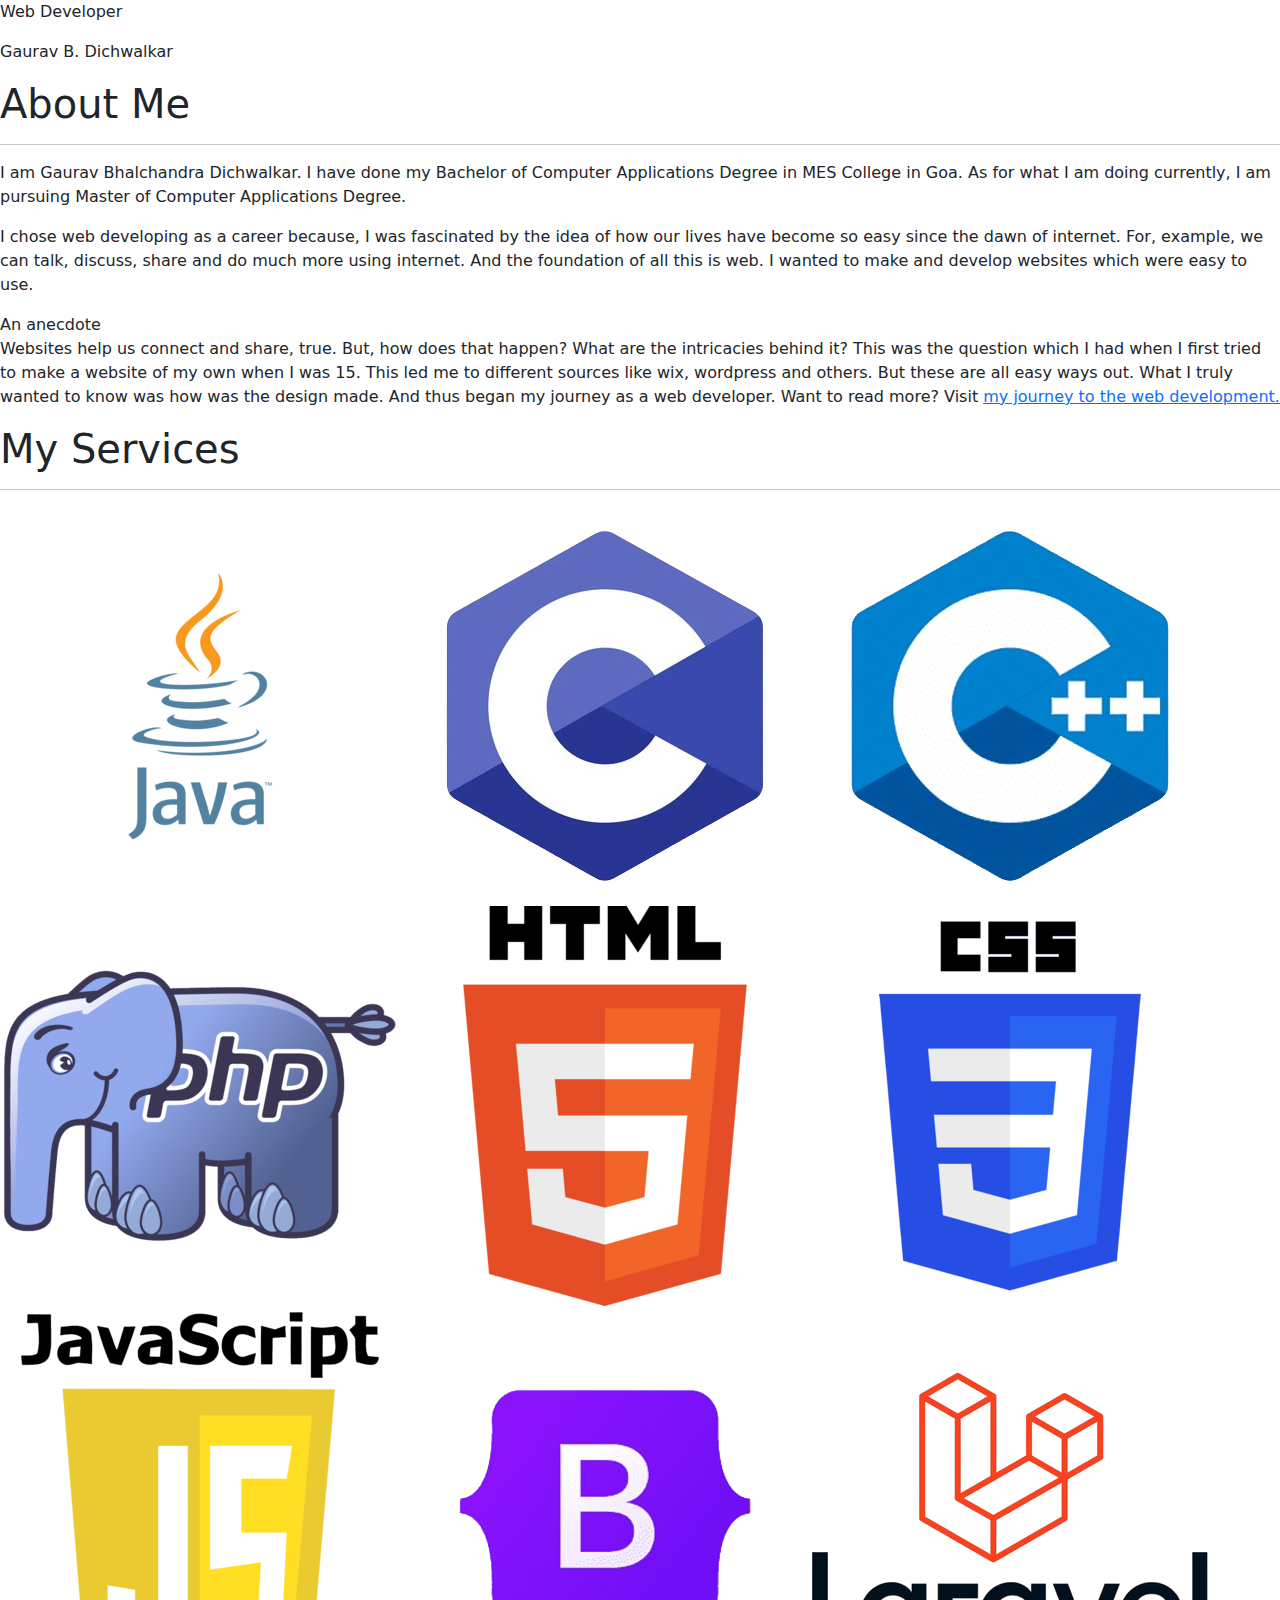
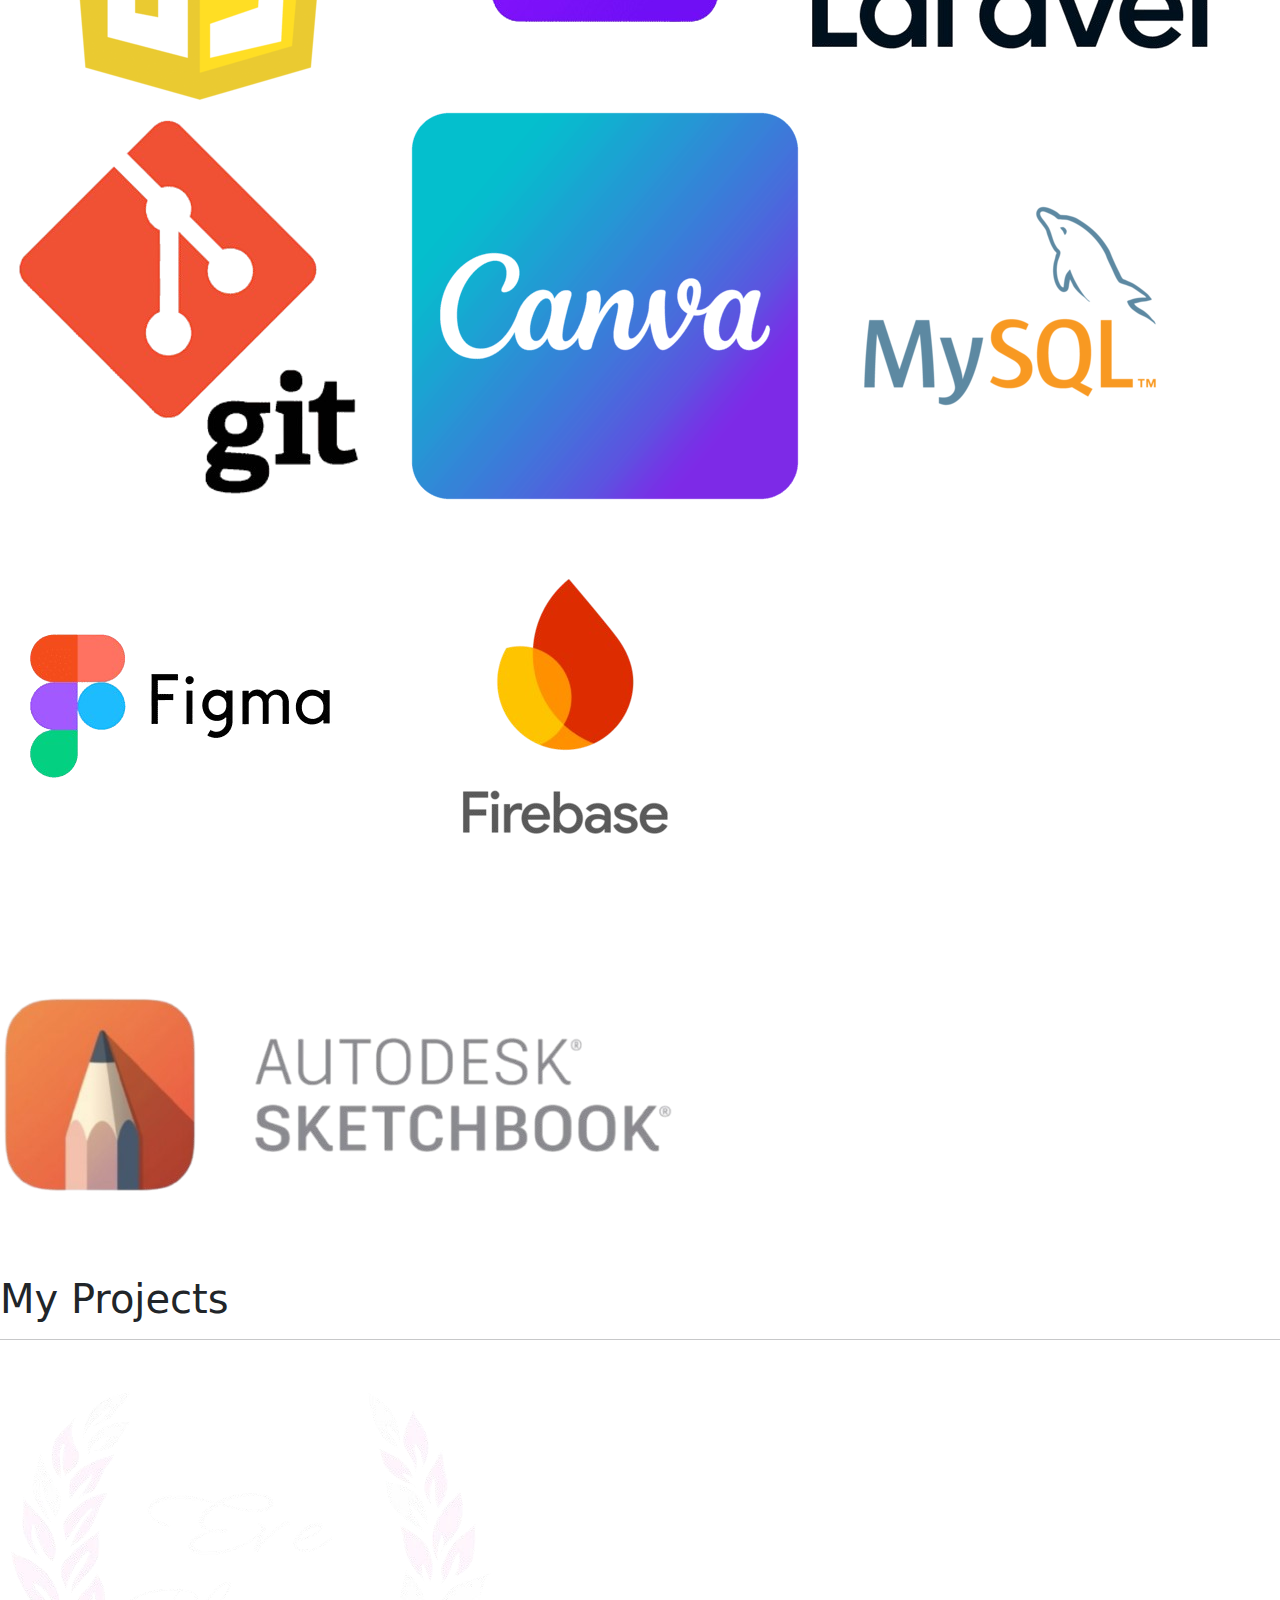
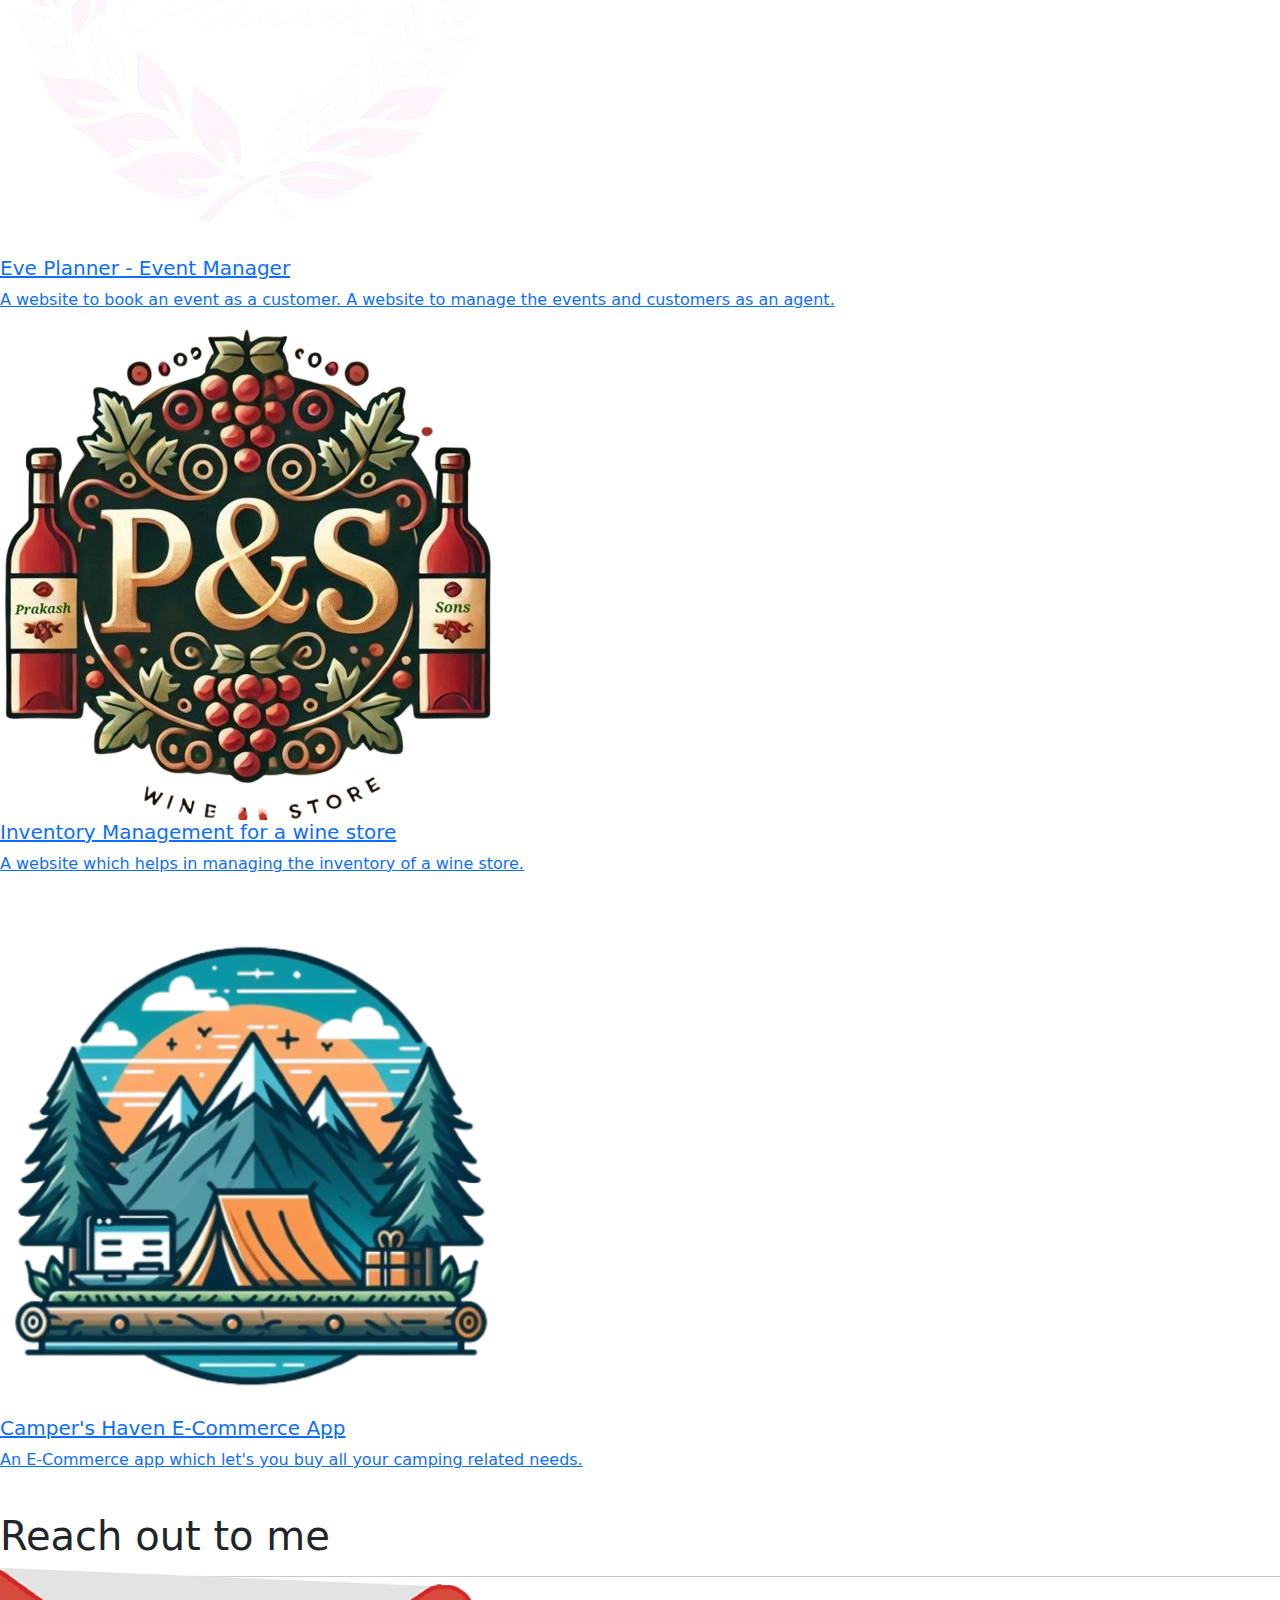
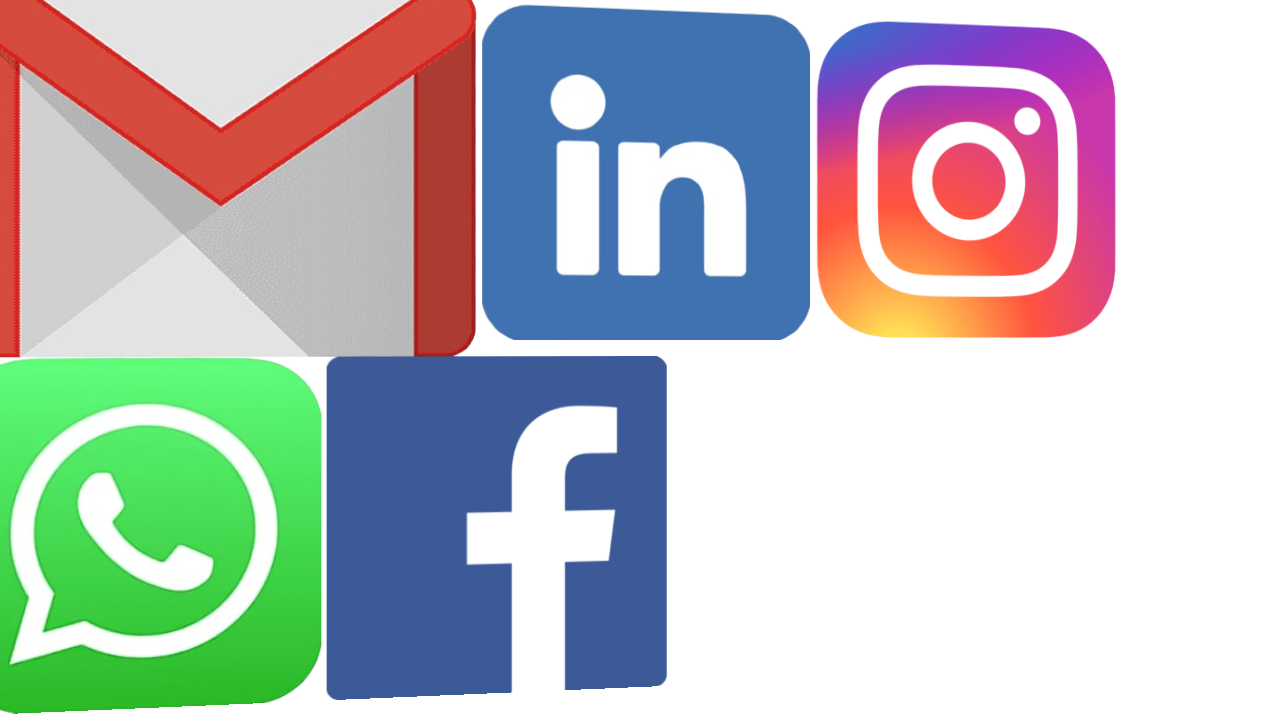
==== index.html @ aee7ed8e "Add files via upload" ====
<!DOCTYPE html>
<html lang="en">
<head>
    <meta charset="UTF-8">
    <meta name="viewport" content="width=device-width, initial-scale=1.0">
    <title>My Portfolio</title>
    <link rel="stylesheet" href="css/style">
    <link rel="stylesheet" href="css/media_query_laptop.css">
    <link rel="stylesheet" href="css/scrollBar.css">
    <link href="https://cdn.jsdelivr.net/npm/bootstrap@5.3.3/dist/css/bootstrap.min.css" rel="stylesheet" integrity="sha384-QWTKZyjpPEjISv5WaRU9OFeRpok6YctnYmDr5pNlyT2bRjXh0JMhjY6hW+ALEwIH" crossorigin="anonymous">
  
</head>
<body>
    <div class="scrollableContainer">
        <div class="MainContainer">
            <div class="backFilter">
            <div class="centeringDiv">
                <div class="backgroundImageDiv">
                    <div class="backFilter">
                        <div class="innerBannerContainer ">
                            <div class="introDiv">
                                <p class="name">Web Developer</p>
                                <p class="intro">Gaurav B. Dichwalkar</p>
                            </div>
                       </div>
                    </div>
                </div>
            </div>
        </div>
            
        </div>
    
        <div class="Content">

            <div class="IntroPage">
                <div class="myIntro">
                    <h1 class="titleIntro">
                        About Me
                    </h1>
                    <hr class="hrClass">
                </div>
    
                <div class="introContent">
                    <div class="textContent">
                        <p>
                            I am Gaurav Bhalchandra Dichwalkar. I have done my Bachelor of Computer Applications Degree in MES College in Goa.
                            As for what I am doing currently, I am pursuing Master of Computer Applications Degree.
                        </p>
        
                        <p>
                            I chose web developing as a career because, I was fascinated by the idea of how our lives have become so easy since the dawn of internet.
                            For, example, we can talk, discuss, share and do much more using internet. And the foundation of all this is web.
                            I wanted to make and develop websites which were easy to use.
                        </p>

                        

                        <p class="anecdoteContent">
                            <span class="anecdoteTitle">An anecdote</span><br>
                            Websites help us connect and share, true. But, how does that happen? What are the intricacies behind it? This was the question which I had when
                            I first tried to make a website of my own when I was 15. This led me to different sources like wix, wordpress and others.
                            But these are all easy ways out. What I truly wanted to know was how was the design made. And thus began my journey as a web developer.
                            Want to read more? Visit <a href="html/outOfOrder.html" class="linkClass">my journey to the web development.</a>
                        </p>
                    </div>
                </div>
            </div>


            
        </div>

        <div class="servicesDiv">
            <h1 class="serviceTitle">My Services</h1>
            <hr class="hrClass2">
            <div class="centeringDiv2">
                <div class="serviceTableDiv">
                    <div class="serviceGrid">
                        <img class="serviceLogo java" src="assets/javaLogo.png" alt="Java">
                        <img class="serviceLogo" src="assets/cLogo.png" alt="C">
                        <img class="serviceLogo" src="assets/cppLogo.png" alt="C++">
                        <img class="serviceLogo" src="assets/phpLogo.png" alt="PHP">
                        <img class="serviceLogo" src="assets/htmlLogo.png" alt="HTML">
                        <img class="serviceLogo" src="assets/cssLogo.png" alt="CSS">
                        <img class="serviceLogo" src="assets/jsLogo.png" alt="JavaScript">
                        <img class="serviceLogo" src="assets/bootstrapLogo.png" alt="Bootstrap">
                        <img class="serviceLogo" src="assets/laravelLogo.png" alt="Laravel">
                        <img class="serviceLogo" src="assets/GitLogo.png" alt="Git">
                        <img class="serviceLogo" src="assets/canvaLogo.png" alt="Canva">
                        <img class="serviceLogo mysql" src="assets/mysqlLogo.png" alt="MySQL">
                        <img class="serviceLogo figma" src="assets/figmaLogo.png" alt="Figma">
                        <img class="serviceLogo fireBase" src="assets/firebaseLogo.png" alt="Firebase">
                        <img class="serviceLogo sketchBook" src="assets/sketchBookLogo.png" alt="Sketchbook">
                    </div>
                    
                </div>
            </div>
        </div>

        <div class="projectCardsDiv">
            <h1 class="titleIntro">My Projects</h1>
            <hr class="hrClass3">

            <div class="centeringDiv2">
                <div class="projectCardContainer">
                    <div class="projectCardInnerContainer">
                        <div class="outerCardDiv outerCardDiv1" id="outerCardDiv1">
                            <div class="linkDiv card1">
                                <a href="html/outOfOrder.html">
                                    <div class="ProjectCard">
                                        <div class="innerProjectCard">
                                            <div class="cardImgDiv">
                                                <img src="assets/evePlannerLogo.png" class="card_img" alt="Event Manager Logo">
                    
                                            </div>
                                            <div class="cardBody">
                                                <h5 class="card_title">Eve Planner - Event Manager</h5>
                                                <p class="card_text">A website to book an event as a customer. A website to manage the events and customers as an agent.</p>
                                               
                                            </div>
                                        </div>
                                    </div>
                                </a>
                            </div>
                        </div>
    
                        <div class="outerCardDiv outerCardDiv2" id="outerCardDiv2">
                            <div class="linkDiv card2">
                                <a href="html/outOfOrder.html">
                                    <div class="ProjectCard">
                                        <div class="cardImgDiv">
                                            <img src="assets/logo3.png" class="card_img" alt="Wine Store Logo">
                                        </div>
                                        <div class="cardBody">
                                        <h5 class="card_title">Inventory Management for a wine store</h5>
                                        <p class="card_text">A website which helps in managing the inventory of a wine store.</p><br>
                                  
                                        </div>
                                    </div>
                                </a>
                            </div>
                        </div>
    
                        <div class="outerCardDiv outerCardDiv3" id="outerCardDiv3">
                            <div class="linkDiv card3">
                                <a href="html/outOfOrder.html">
                                    <div class="ProjectCard">
                                        <div class="cardImgDiv">
                                            <img src="assets/logo.png" class="card_img" alt="Camper's Haven Logo">
                                        </div>
                                        <div class="cardBody">
                                        <h5 class="card_title">Camper's Haven E-Commerce App</h5>
                                        <p class="card_text">An E-Commerce app which let's you buy all your camping related needs.</p><br>
                                       
                                        </div>
                                    </div>
                                </a>
                            </div>
                        </div>
    
                        
                    </div>
                    
                </div> 
            </div>
        </div>

        <div class="footerDiv">
            <div class="contactMe">
                <h1 class="serviceTitle">Reach out to me</h1>
            </div>
            <hr class="hrClass4">

            <div class="contactContainer">
                
            <div class="backgroundContactDiv">
                <div class="contactInfo">
                    <div class="slider">
                        <span style="--i:1; width: 250px;"><a href="mailto:dichwalkargaurav@gmail.com" target="_blank"><img src="assets/emailLogo.png" alt=""></a></span>
                        <span style="--i:2;"><a href="https://www.linkedin.com/in/gaurav-dichwalkar26/" target="_blank"><img src="assets/linkedInLogo.png" alt=""></a></span>
                        <span style="--i:3;"><a href="https://www.instagram.com/skygazer_26/profilecard/?igsh=MTBxNW02aGxjenV4MQ==" target="_blank"><img src="assets/instaLogo.png" alt=""></a></span>
                        <span style="--i:4;"><a href="https://wa.me/919307034697" target="_blank"><img src="assets/whatsappLogo.png" alt=""></a></span>
                        <span style="--i:5;"><a href="https://www.facebook.com/share/15va1WbKdo/" target="_blank"><img style="border-radius: 10px;" src="assets/faceBookLogo.png" alt=""></a></span>
                    </div>
                </div>
            </div>
            </div>

        </div>
    </div>
    
</body>
</html>

<script src="js/scroll.js"></script>
<script src="js/animation_trigger.js"></script>
<script src="https://cdn.jsdelivr.net/npm/bootstrap@5.3.3/dist/js/bootstrap.bundle.min.js" integrity="sha384-YvpcrYf0tY3lHB60NNkmXc5s9fDVZLESaAA55NDzOxhy9GkcIdslK1eN7N6jIeHz" crossorigin="anonymous"></script>
<script src="js/rotation.js"></script>
---- css/media_query_laptop.css ----
@media only screen
and (min-width: 1370px)
and (max-width: 1605px)
{ 
    body{
        margin: 0px;
        overflow-x: hidden;
        background-color: rgb(0, 0, 0);
    }

    .scrollableContainer{
        overflow-y: visible;
    }
    
    .MainContainer{
        position: sticky;
        background-image: url('../assets/portfolio_image.jpg');
        background-repeat: no-repeat;
        background-size: 100%;
        width: 100vw;
        height: 100vh;
       overflow: hidden;
       top: 0;
       z-index: 1;
       opacity: 1;
       transition: opacity 0.3s ease-out;
    }

    @keyframes zoomIn {
        from{
            opacity: 0;
        }
        to{
            opacity: 1;
        }
        
    }
    
    .centeringDiv{
        width: 100vw;
        height: 100vh;
        display: flex;
        justify-content: center;
        backdrop-filter: blur(10px);
    }
    
    .backgroundImageDiv{
        background-image: url('../assets/hd_portfolio_image.jpg');
        height: 100%;
        width: 90%;
        background-repeat: no-repeat;
        background-size: 90%;
        animation: zoomIn 0.5s forwards ease-in-out;
        background-position: center;
    }
    
    .innerBannerContainer{
        display: flex;
        float: right;
        margin-right: 18rem;
        margin-top: 3rem;
    }
    
    .introDiv{
        margin-top: 8rem;
    }
    
    /* .backFilter{
        background: linear-gradient(to right, rgba(0, 0, 0, 0), rgba(0, 0, 0, 0.404), rgba(0, 0, 0, 0.233));
        width: 100vw;
        height: 100vh;
    }
     */
    
    .name{
        font-family: Cambria, Cochin, Georgia, Times, 'Times New Roman', serif;
        font-size: 5em;
        font-weight: bold;
        color: rgb(48, 6, 61);
        margin-bottom: 0rem;
        text-align: left;
        opacity: 0;
        animation: slideLeft forwards 0.8s;
        animation-delay: 0.5s;
        text-shadow: 
        0 0 5px rgb(235, 233, 235), 
        0 0 10px rgb(255, 255, 255), 
        0 0 20px rgb(247, 229, 247), 
        0 0 30px rgb(0, 0, 0), 
        0 0 40px rgb(255, 255, 247), 
        0 0 50px rgb(255, 255, 255), 
        0 0 75px rgb(255, 255, 255);
    }
    .intro{
        font-family: Cambria, Cochin, Georgia, Times, 'Times New Roman', serif;
        font-size: 2em;
        font-weight: bold;
        color: rgb(11, 22, 88);
        margin-top: 0rem;
        text-align: left;
        margin-left: 0.5rem;
        animation: slideRight forwards 0.8s;
        animation-delay: 1s;
        opacity: 0;
        text-shadow: 
        0 0 5px rgb(235, 233, 235), 
        0 0 10px rgb(255, 255, 255), 
        0 0 20px rgb(247, 229, 247), 
        0 0 30px rgb(0, 0, 0), 
        0 0 40px rgb(255, 255, 247), 
        0 0 50px rgb(255, 255, 255), 
        0 0 75px rgb(255, 255, 255);
    }
    
    @keyframes slideLeft {
        from{
            transform: translateX(-100%);
            opacity: 0;
        }
        to{
            transform: translateX(0%);
            opacity: 1;
        }
    }
    
    @keyframes slideRight {
        from{
            transform: translateX(100%);
            opacity: 0;
        }
        to{
            transform: translateX(0%);
            opacity: 1;
        }
    }


    .Content{
        position: sticky;
        top: 0; /* Ensures it sticks when scrolling */
        z-index: 2; /* This will ensure Content stays on top of MainContainer */
        background-color: black;
        color: rgb(255, 255, 255);
        height: max-content;
        margin-bottom: 0rem;
        padding: 0rem;
        overflow: hidden;
    }

    .IntroPage{
        background-color: black;
        height: 100vh;

    }

    .myIntro{
        margin-top: 2rem;

    }

    .titleIntro {
        text-align: center;
        opacity: 0; /* Invisible initially */
        transition: opacity 1s ease-in; /* Optional for smooth change before animation */
        margin-bottom: 0;
        font-size: 4em;
        font-family: 'Times New Roman', Times, serif;
    }

    
    .titleIntro.animate {
        animation: fadeIn forwards 1s ease-in-out; /* Start animation when class is added */
        text-shadow: 
        0 0 5px rgba(235, 233, 235, 0.452), 
        0 0 10px rgba(255, 255, 255, 0.329), 
        0 0 20px rgba(247, 229, 247, 0.466), 
        0 0 30px rgb(0, 0, 0), 
        0 0 40px rgba(255, 255, 247, 0.363), 
        0 0 50px rgba(255, 255, 255, 0.514), 
        0 0 75px rgba(255, 255, 255, 0.192);
    }
    
    @keyframes fadeIn {
        from {
            opacity: 0;
        }
        to {
            opacity: 1;
        }
    }
    
    .hrClass{
        margin: 0 auto;
        width: 0rem;
        opacity: 0;
        height: 2px;
        border: none;
        background-color: rgb(255, 255, 255);
    }



    .hrClass.extendHr{
        animation: extendHr 0.8s forwards ease-in-out;
        box-shadow: 0px 1px 15px 2px white;
    }


    @keyframes extendHr {
        from {
            width: 0rem;
            opacity: 0;
        }
        to{
            width: 18rem;
            opacity: 1;
        }
    }


    .introContent{
        display: flex;
        justify-content: center;
      
    
    }

    .textContent{
        width: 70vw;
       
        /* border: 1px solid wheat; */
        padding: 2rem;
        border-radius: 2rem;
        margin-top: 2rem;
        opacity: 0; /* Initially hidden */
        height: 100%;
   
        overflow: hidden; /* Prevent overflow */
    }

    .textContent.fadeInText{
        animation: appearFromMiddle 1s forwards ease-in-out; /* Animation setup */
    }

    /* Keyframes for the appear effect */
    @keyframes appearFromMiddle {
        from {
            opacity: 0;
           
        }
        to {
            opacity: 1;
           
        }
    }

    .textContent p{
        font-size: 1.3em;
    }

    .anecdoteTitle{
        font-size: 2em;
    }

    .linkClass{
        color: rgb(164, 173, 255);
    }

    .servicesDiv{
        position: sticky;
        top: 0; /* Ensures it sticks when scrolling */
        z-index: 3; /* Higher than Content */
        background-color: rgb(0, 0, 0); /* For visibility */
        margin-top: 10rem;
        height: 100vh;
        padding-top: 1rem;
  
    }



    .serviceTitle{
        text-align: center;
        font-family: 'Times New Roman', Times, serif;
        font-weight: bold;
        font-size: 3.8em;
        color: rgb(255, 255, 255);
        opacity: 0; /* Invisible initially */
        transition: opacity 1s ease-in; /* Optional for smooth change before animation */
    }
    
    .serviceTitle.animateServiceTitle {
        animation: fadeIn forwards 1s ease-in-out; /* Start animation when class is added */
    }

    .hrClass2{
        margin: 0 auto;
        width: 0rem;
        opacity: 0;
        height: 2px;
        border: none;
        background-color: black;
    }
    @keyframes extendHr2 {
        from {
            width: 0rem;
            opacity: 0;
        }
        to{
            width: 20rem;
            opacity: 1;
        }
    }

    .hrClass2.extendHr2{
        animation: extendHr2 0.8s forwards ease-in-out;
        box-shadow: 0px 1px 15px 2px rgb(0, 0, 0);
    }


    .serviceLogo{
        width: 8vw;
        transform: scale(1);
        transition: transform 0.3s;
    }

    .sketchBook{
        width: 15vw;
    }
    

    .serviceLogo:hover{
        transform: scale(1.2);
        transition: transform 0.3s;
    }

    .serviceTableDiv{
        display: flex;
        justify-content: center;
        margin-top: 1rem;
        height: max-content;
        width: max-content;
        position: relative;
        opacity: 0;
    }

    .serviceTableDiv.appearServiceTableDiv{
        animation: fadeIn 1s forwards ease-in-out;
        animation-delay: 0.5s;
    }

    .serviceTableDiv::after, .serviceTableDiv::before{
        content: '';
        position: absolute;
        top: 50%;
        left: 50%;
        height: 102%;
        width: 101.5%;
        z-index: -1;
        translate: -50% -50%;
        background-image: conic-gradient(from var(--angle), #001aff, #ff0000, #001aff);
        border-radius: 1rem;
        animation: spin 3s linear infinite;
    }

    .serviceTableDiv::before{
        filter: blur(2rem);
        opacity: 0.8;
    }

    .serviceGrid {
        display: grid;
        grid-template-columns: repeat(4, minmax(100px, 1fr)); /* Responsive grid layout */
        gap: 20px; /* Space between grid items */
        justify-items: center; /* Center items horizontally */
        align-items: center; /* Center items vertically */
        padding: 20px; /* Add padding around the grid */
        background-color: rgb(221, 221, 221); /* Optional background for the grid */
        border-radius: 10px; /* Optional border radius */
        height: 70vh;
        opacity: 0;
        overflow-y: scroll;
    }

    .serviceGrid.animateServiceTitle {
        animation: fadeIn forwards 1s ease-in-out; /* Start animation when class is added */
    }


    .projectCardsDiv{
        position: sticky;
        top: 0; /* Ensures it sticks when scrolling */
        z-index: 3; 
        background-color: rgb(0, 0, 0); /* For visibility */
        margin-top: 10rem;
        height: 100vh;
        padding-top: 1rem;
        color: white;
    }




    .projectCardContainer{
        display: flex;
        justify-content: center;
        margin-top: 2rem;
        opacity: 0;
        width: max-content;
        height: max-content;
        position: relative;
    }

    .centeringDiv2{
        display: flex;
        justify-content: center;
    }

    
    .projectCardContainer::after, .projectCardContainer::before{
        content: '';
        position: absolute;
        top: 50%;
        left: 50%;
        height: 101.5%;
        width: 101%;
        z-index: -1;
        translate: -50% -50%;
        background-image: conic-gradient(from var(--angle), #1628c7, #b91010, #1628c7);
        border-radius: 1rem;
        animation: spin 3s linear infinite;
    }

    .projectCardContainer::before{
        filter: blur(2rem);
        opacity: 0.8;
    }

    .projectCardContainer.animateProjectCardContainer{
        animation: fadeIn forwards 1s ease-in-out; /* Start animation when class is added */
    }

    .ProjectCard {
        margin-top: 0rem;
        background: linear-gradient(to bottom, #646264, #090947);
        color: rgb(255, 255, 255);
        text-align: left;
        padding: 1rem;
        border-radius: 1rem;
        height: 50vh;
        overflow-y: auto;
        overflow-x: hidden;
        transition: transform 0.3s;
        width: 18rem;  
    }

    .ProjectCard:hover{
        transform: scale(1.05);
        /* box-shadow: 0px 0px 25px 2px rgb(179, 138, 233); */
        background: linear-gradient(to bottom, #9b5e9b, #19197e);
        transition: transform 0.3s;
    }

    .card1{
        opacity: 0;
        transform: translateX(105%);
        z-index: 1;
    }

    .card1.animateProjectCard1{
        animation: slideLeft forwards 0.5s ease-in-out 1s;
        transition: opacity 0.5s;
    }

    .card2{
        transform: scale(1);
        z-index: 2;
    }

    .card2.animateProjectCard2{
        animation: cardPopUp forwards 1.2s ease-in-out 0.8s;
        transition: opacity 0.5s;
    }

    .card3{
        opacity: 0;
        transform: translateX(-105%);
        z-index: 1;
    }

    .card3.animateProjectCard3{
        animation: slideRight forwards 0.5s ease-in-out 1.3s;
        transition: opacity 0.5s;
    }

    @keyframes slideLeft {
        from{
            transform: translateX(105%);
            opacity: 0;
            transition: opacity 0.5s;
        }
        to{
            transform: translateX(0%);
            opacity: 1;
            transition: opacity 0.5s;
        }
    }

    @keyframes cardPopUp {
        0%,100%{
            transform: scale(1);
            transition: transform 0.5s;
        }
        30%,50%,80%{
            transform: scale(1.05);
            transition: transform 0.5s;
            box-shadow: 0px 0px 25px 2px black;

        }
    }

    @keyframes slideRight {
        from{
            transform: translateX(-105%);
            opacity: 0;
            transition: opacity 0.5s;
        }
        to{
            transform: translateX(0%);
            opacity: 1;
            transition: opacity 0.5s;
        }
    }



    .cardImgDiv{
        display: flex;
        justify-content: center;
    }
    .card_img{
        width: 8vw;
    }

    .cardBody{
        margin-top: 1rem;
    }

    .card_title{
        font-weight: bold;
        font-family: Arial, Helvetica, sans-serif;
    }

    .projectCardInnerContainer{
        display: grid;
        grid-template-columns: repeat(3, minmax(100px, 1fr)); /* Responsive grid layout */
        gap: 20px; /* Space between grid items */
        justify-items: center; /* Center items horizontally */
        padding: 20px; /* Add padding around the grid */
        background-color: #5a5a5a; /* Optional background for the grid */
        border-radius: 10px; /* Optional border radius */
        height: 70vh;
        overflow-y: auto;
        overflow-x: hidden;

    }



    

    .linkDiv{
        height: max-content;
        background-color: transparent;
        border-radius: 1.5rem;
    }

    .outerCardDiv{
        height: 54vh;
        width: 19.5rem;
        /* background-color: red; */
        border-radius: 1rem;
        position: relative;
        display: flex;
        justify-content: center;
        align-items: center;
        
    }

    @property --angle{
        syntax: "<angle>";
        initial-value: 0deg;
        inherits: false;
    }

    @keyframes spin {
        from{
            --angle: 0deg;
        }
        to{
            --angle: 360deg;
        }
    }

    .outerCardDiv:hover::after, .outerCardDiv:hover::before{
        content: '';
        position: absolute;
        /* background: red; */
        background-image: conic-gradient(from var(--angle), rgb(115, 25, 250), rgb(255, 51, 180), rgb(255, 126, 41), rgb(115, 25, 250));
        height: 100%;
        width: 100%;
        top: 50%;
        left: 50%;
        translate: -50% -50%;
        /* z-index: -1; */
        border-radius: 1rem;
        transition: 0.3s;
        animation: spin 3s linear infinite;
    }

    .outerCardDiv:hover::before{
        filter: blur(2rem);
        opacity: 0.5;
    }

    .outerCardDiv1{
        opacity: 0;
        transform: translateX(105%);
    }
    .outerCardDiv2{
        opacity: 0;
    }
    .outerCardDiv3{
        opacity: 0;
        transform: translateX(-105%);
    }

    .outerCardDiv1.animateOuterCard1{
        animation: slideLeft forwards 0.5s ease-in-out 1s;
        transition: opacity 0.5s;
    }

    .outerCardDiv2.animateOuterCard2{
        animation: fadeIn forwards 1.2s ease-in-out 0.8s;
        transition: opacity 0.5s;
    }

    .outerCardDiv3.animateOuterCard3{
        animation: slideRight 0.5s forwards ease-in-out 1.3s;
        transition: opacity 0.5s;
    }

 

    .linkDiv a{
        /* display: block; */
        text-decoration: none;
        color: black;
    }

    .hrClass3{
        margin: 0 auto;
        width: 0rem;
        opacity: 0;
        height: 2px;
        border: none;
        background-color: rgb(255, 255, 255);
    }
    @keyframes extendHr3 {
        from {
            width: 0rem;
            opacity: 0;
        }
        to{
            width: 20rem;
            opacity: 1;
        }
    }

    .hrClass3.extendHr3{
        animation: extendHr3 0.8s forwards ease-in-out;
        box-shadow: 0px 1px 15px 2px rgb(255, 255, 255);
    }

    .footerDiv{
        position: sticky;
        top: 0; /* Ensures it sticks when scrolling */
        z-index: 4; /* Higher than Content */
        background-color: rgb(0, 0, 0); /* For visibility */
        margin-top: 10rem;
        height: 100vh;
        padding-top: 1rem;
        color: rgb(255, 255, 255);
    }

    .hrClass4{
        margin: 0 auto;
        width: 0rem;
        opacity: 1;
        height: 2px;
        border: none;
        background-color: rgb(0, 0, 0);
    }
    @keyframes extendHr4 {
        from {
            width: 0rem;
            opacity: 0;
        }
        to{
            width: 28rem;
            opacity: 1;
        }
    }

    .hrClass4.extendHr4{
        animation: extendHr4 0.8s forwards ease-in-out;
        box-shadow: 0px 1px 15px 2px rgb(0, 0, 0);
    }

    .contactContainer{
        width: 100vw;
        display: flex;
        justify-content: center;
        margin-top: 1rem;
        height: max-content;
        align-items: center;
    }

    .backgroundContactDiv{
        background-color: rgb(39, 39, 39);
        width: 70vw;
        display: flex;
        justify-content: center;
        border-radius: 1rem;
        position: relative;
    }

    .backgroundContactDiv::after, .backgroundContactDiv::before{
        content: '';
        position: absolute;
        top: 50%;
        left: 50%;
        height: 101.5%;
        width: 101%;
        translate: -50% -50%;
        z-index: -1;
        background-image: conic-gradient(from var(--angle), #78b7fa, #796767, #78b7fa);
        border-radius: 1rem;
        animation: spin 3s linear infinite;
    }

    .backgroundContactDiv::before{
        filter: blur(2rem);
        opacity: 0.8;
    }

    .contactInfo {
        display: flex;
        justify-content: center;
        align-items: center;
        height: 80vh;
        overflow: hidden;
        width: 65%;
    }
    
    .slider {
        position: relative;
        width: 200px;
        height: 200px;
        transform-style: preserve-3d;
        transition: transform 0.1s linear; /* Smooth transition */
    }
    
    .slider span {
        position: absolute;
        top: 0;
        left: 0;
        width: 100%;
        height: 100%;
        transform-origin: center;
        transform-style: preserve-3d;
        transform: rotateY(calc(var(--i)*70deg)) translateZ(300px);
    }
    
    .slider span img {
        position: absolute;
        top: 0;
        left: 0;
        width: 100%;
        height: 100%;
        object-fit: cover;
        transition: transform 0.5s;
      
    }
    
    .slider span:hover img {
        transform: translateY(-10%);
    }
    

 }
---- css/scrollBar.css ----
/* Width and height of the scrollbar */
::-webkit-scrollbar {
    width: 12px;  /* Vertical scrollbar width */
    height: 10px; /* Horizontal scrollbar height */
}

/* Track (background of the scrollbar) */
::-webkit-scrollbar-track {
    background: rgb(61, 48, 48);  /* Match your div's background */
    border-radius: 0px;
}

/* Handle (the draggable part) */
::-webkit-scrollbar-thumb {
    border: none;
    background: linear-gradient(to bottom, #15c9e9, rgb(190, 19, 19), #15c9e9);
    box-shadow: 0px 0px 10px 10px #15c9e9;
    border-radius: 0px;
}

/* Handle on hover */
::-webkit-scrollbar-thumb:hover {
    background: linear-gradient(to bottom, #1aa3bb, rgb(190, 19, 19), #1aa3bb);
    box-shadow: 0px 0px 15px 15px #1aa3bb;
}
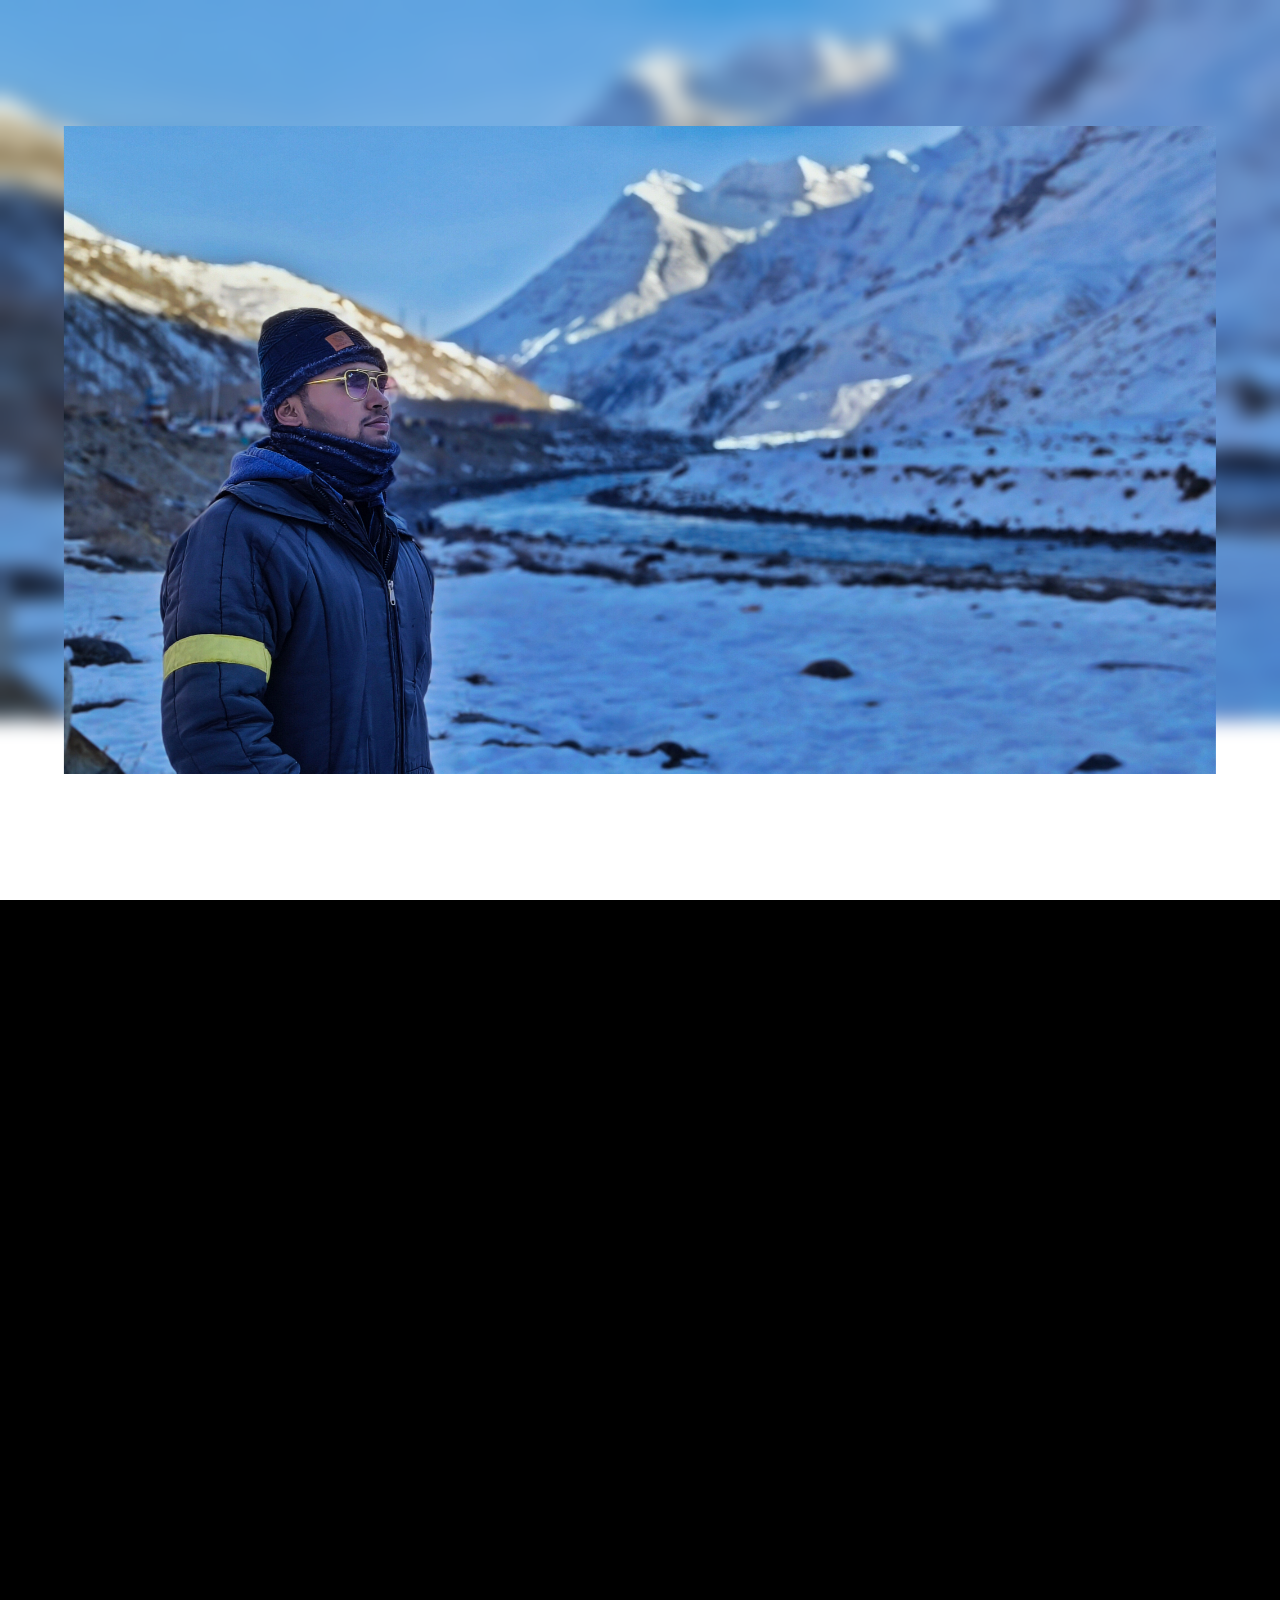
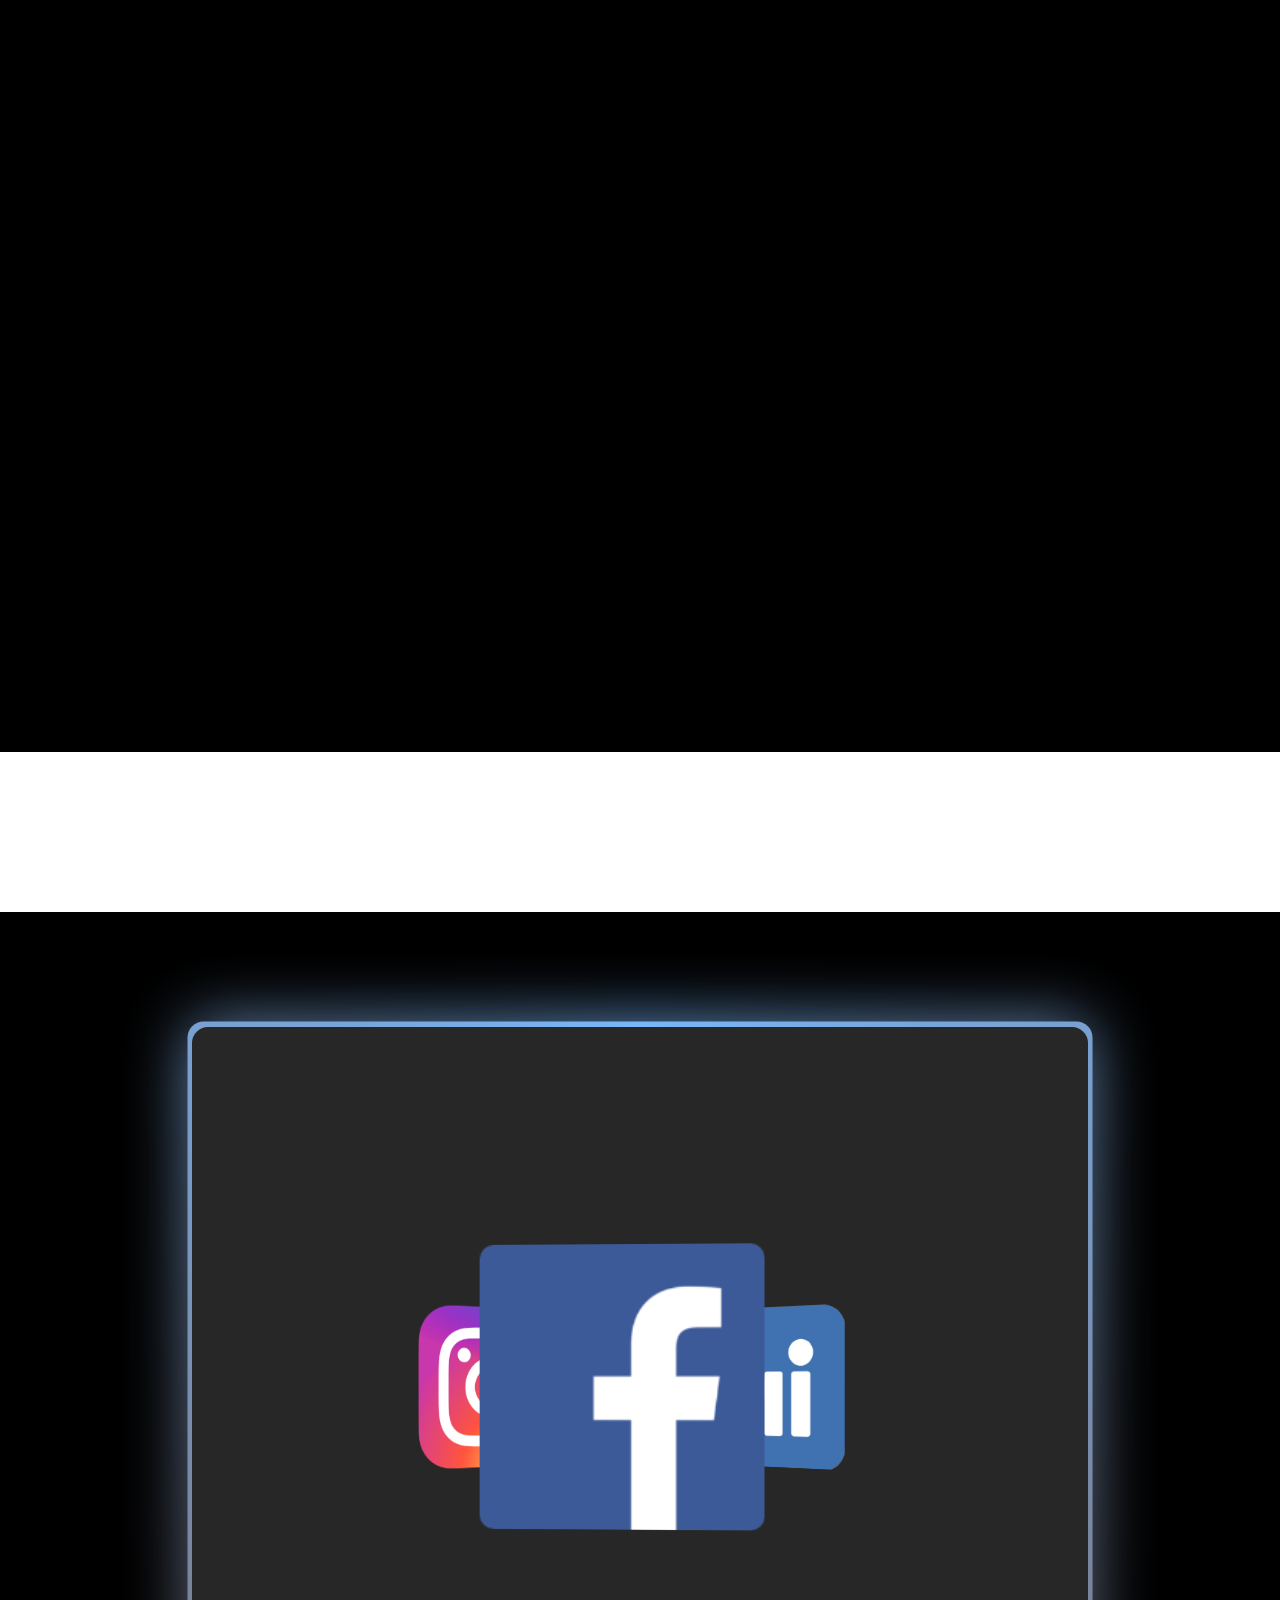
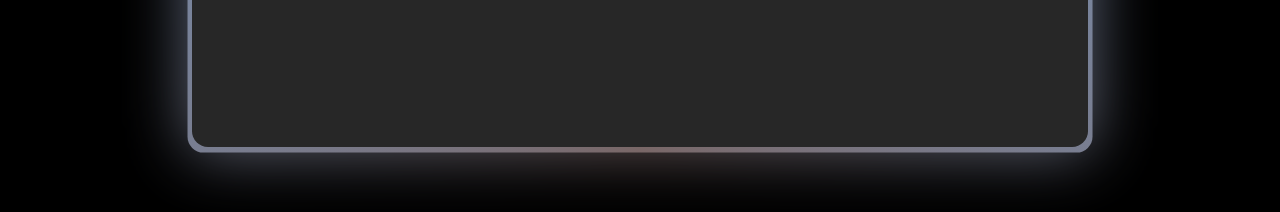
==== commit 8b2fed29: "Update index.html" ====
--- a/index.html
+++ b/index.html
@@ -4,7 +4,7 @@
     <meta charset="UTF-8">
     <meta name="viewport" content="width=device-width, initial-scale=1.0">
     <title>My Portfolio</title>
-    <link rel="stylesheet" href="css/style">
+    <link rel="stylesheet" href="css/style.css">
     <link rel="stylesheet" href="css/media_query_laptop.css">
     <link rel="stylesheet" href="css/scrollBar.css">
     <link href="https://cdn.jsdelivr.net/npm/bootstrap@5.3.3/dist/css/bootstrap.min.css" rel="stylesheet" integrity="sha384-QWTKZyjpPEjISv5WaRU9OFeRpok6YctnYmDr5pNlyT2bRjXh0JMhjY6hW+ALEwIH" crossorigin="anonymous">
@@ -60,7 +60,7 @@
                             Websites help us connect and share, true. But, how does that happen? What are the intricacies behind it? This was the question which I had when
                             I first tried to make a website of my own when I was 15. This led me to different sources like wix, wordpress and others.
                             But these are all easy ways out. What I truly wanted to know was how was the design made. And thus began my journey as a web developer.
-                            Want to read more? Visit <a href="html/outOfOrder.html" class="linkClass">my journey to the web development.</a>
+                            Want to read more? Visit <a href="outOfOrder.html" class="linkClass">my journey to the web development.</a>
                         </p>
                     </div>
                 </div>
@@ -106,7 +106,7 @@
                     <div class="projectCardInnerContainer">
                         <div class="outerCardDiv outerCardDiv1" id="outerCardDiv1">
                             <div class="linkDiv card1">
-                                <a href="html/outOfOrder.html">
+                                <a href="outOfOrder.html">
                                     <div class="ProjectCard">
                                         <div class="innerProjectCard">
                                             <div class="cardImgDiv">
@@ -126,7 +126,7 @@
     
                         <div class="outerCardDiv outerCardDiv2" id="outerCardDiv2">
                             <div class="linkDiv card2">
-                                <a href="html/outOfOrder.html">
+                                <a href="outOfOrder.html">
                                     <div class="ProjectCard">
                                         <div class="cardImgDiv">
                                             <img src="assets/logo3.png" class="card_img" alt="Wine Store Logo">
@@ -143,7 +143,7 @@
     
                         <div class="outerCardDiv outerCardDiv3" id="outerCardDiv3">
                             <div class="linkDiv card3">
-                                <a href="html/outOfOrder.html">
+                                <a href="outOfOrder.html">
                                     <div class="ProjectCard">
                                         <div class="cardImgDiv">
                                             <img src="assets/logo.png" class="card_img" alt="Camper's Haven Logo">
@@ -195,4 +195,4 @@
 <script src="js/scroll.js"></script>
 <script src="js/animation_trigger.js"></script>
 <script src="https://cdn.jsdelivr.net/npm/bootstrap@5.3.3/dist/js/bootstrap.bundle.min.js" integrity="sha384-YvpcrYf0tY3lHB60NNkmXc5s9fDVZLESaAA55NDzOxhy9GkcIdslK1eN7N6jIeHz" crossorigin="anonymous"></script>
-<script src="js/rotation.js"></script>+<script src="js/rotation.js"></script>
--- a/css/style.css
+++ b/css/style.css
@@ -0,0 +1,799 @@
+
+    body{
+        margin: 0px;
+        overflow-x: hidden;
+        background-color: rgb(0, 0, 0);
+    }
+
+    .scrollableContainer{
+        overflow-y: visible;
+    }
+    
+    .MainContainer{
+        position: sticky;
+        background-image: url('../assets/hd_portfolio_image.jpg');
+        background-repeat: no-repeat;
+        background-size: 100%;
+        width: 100vw;
+        height: 100vh;
+       overflow: hidden;
+       top: 0;
+       z-index: 1;
+       opacity: 1;
+       transition: opacity 0.3s ease-out;
+    }
+
+    @keyframes zoomIn {
+        from{
+            opacity: 0;
+        }
+        to{
+            opacity: 1;
+        }
+        
+    }
+    
+    .centeringDiv{
+        width: 100vw;
+        height: 100vh;
+        display: flex;
+        justify-content: center;
+        backdrop-filter: blur(10px);
+    }
+    
+    .backgroundImageDiv{
+        background-image: url('../assets/hd_portfolio_image.jpg');
+        height: 100%;
+        width: 90%;
+        background-repeat: no-repeat;
+        background-size: 100%;
+        animation: zoomIn 0.5s forwards ease-in-out;
+        background-position: center;
+    }
+    
+    .innerBannerContainer{
+        display: flex;
+        float: right;
+        margin-right: 18rem;
+        margin-top: 3rem;
+    }
+    
+    .introDiv{
+        margin-top: 8rem;
+    }
+    
+    /* .backFilter{
+        background: linear-gradient(to right, rgba(0, 0, 0, 0), rgba(0, 0, 0, 0.404), rgba(0, 0, 0, 0.233));
+        width: 100vw;
+        height: 100vh;
+    }
+     */
+    
+    .name{
+        font-family: Cambria, Cochin, Georgia, Times, 'Times New Roman', serif;
+        font-size: 7em;
+        font-weight: bold;
+        color: rgb(48, 6, 61);
+        margin-bottom: 0rem;
+        text-align: left;
+        opacity: 0;
+        animation: slideLeft forwards 0.8s;
+        animation-delay: 0.5s;
+        text-shadow: 
+        0 0 5px rgb(235, 233, 235), 
+        0 0 10px rgb(255, 255, 255), 
+        0 0 20px rgb(247, 229, 247), 
+        0 0 30px rgb(0, 0, 0), 
+        0 0 40px rgb(255, 255, 247), 
+        0 0 50px rgb(255, 255, 255), 
+        0 0 75px rgb(255, 255, 255);
+    }
+    .intro{
+        font-family: Cambria, Cochin, Georgia, Times, 'Times New Roman', serif;
+        font-size: 2em;
+        font-weight: bold;
+        color: rgb(11, 22, 88);
+        margin-top: 0rem;
+        text-align: left;
+        margin-left: 0.5rem;
+        animation: slideRight forwards 0.8s;
+        animation-delay: 1s;
+        opacity: 0;
+        text-shadow: 
+        0 0 5px rgb(235, 233, 235), 
+        0 0 10px rgb(255, 255, 255), 
+        0 0 20px rgb(247, 229, 247), 
+        0 0 30px rgb(0, 0, 0), 
+        0 0 40px rgb(255, 255, 247), 
+        0 0 50px rgb(255, 255, 255), 
+        0 0 75px rgb(255, 255, 255);
+    }
+    
+    @keyframes slideLeft {
+        from{
+            transform: translateX(-100%);
+            opacity: 0;
+        }
+        to{
+            transform: translateX(0%);
+            opacity: 1;
+        }
+    }
+    
+    @keyframes slideRight {
+        from{
+            transform: translateX(100%);
+            opacity: 0;
+        }
+        to{
+            transform: translateX(0%);
+            opacity: 1;
+        }
+    }
+
+
+    .Content{
+        position: sticky;
+        top: 0; /* Ensures it sticks when scrolling */
+        z-index: 2; /* This will ensure Content stays on top of MainContainer */
+        background-color: black;
+        color: rgb(255, 255, 255);
+        height: max-content;
+        margin-bottom: 0rem;
+        padding: 0rem;
+        overflow: hidden;
+    }
+
+    .IntroPage{
+        background-color: black;
+        height: 100vh;
+
+    }
+
+    .myIntro{
+        margin-top: 2rem;
+
+    }
+
+    .titleIntro {
+        text-align: center;
+        opacity: 0; /* Invisible initially */
+        transition: opacity 1s ease-in; /* Optional for smooth change before animation */
+        margin-bottom: 0;
+        font-size: 4em;
+        font-family: 'Times New Roman', Times, serif;
+    }
+
+    
+    .titleIntro.animate {
+        animation: fadeIn forwards 1s ease-in-out; /* Start animation when class is added */
+        text-shadow: 
+        0 0 5px rgba(235, 233, 235, 0.452), 
+        0 0 10px rgba(255, 255, 255, 0.329), 
+        0 0 20px rgba(247, 229, 247, 0.466), 
+        0 0 30px rgb(0, 0, 0), 
+        0 0 40px rgba(255, 255, 247, 0.363), 
+        0 0 50px rgba(255, 255, 255, 0.514), 
+        0 0 75px rgba(255, 255, 255, 0.192);
+    }
+    
+    @keyframes fadeIn {
+        from {
+            opacity: 0;
+        }
+        to {
+            opacity: 1;
+        }
+    }
+    
+    .hrClass{
+        margin: 0 auto;
+        width: 0rem;
+        opacity: 0;
+        height: 2px;
+        border: none;
+        background-color: rgb(255, 255, 255);
+    }
+
+
+
+    .hrClass.extendHr{
+        animation: extendHr 0.8s forwards ease-in-out;
+        box-shadow: 0px 1px 15px 2px white;
+    }
+
+
+    @keyframes extendHr {
+        from {
+            width: 0rem;
+            opacity: 0;
+        }
+        to{
+            width: 18rem;
+            opacity: 1;
+        }
+    }
+
+
+    .introContent{
+        display: flex;
+        justify-content: center;
+      
+    
+    }
+
+    .textContent{
+        width: 70vw;
+       
+        /* border: 1px solid wheat; */
+        padding: 2rem;
+        border-radius: 2rem;
+        margin-top: 2rem;
+        opacity: 0; /* Initially hidden */
+        height: 100%;
+   
+        overflow: hidden; /* Prevent overflow */
+    }
+
+    .textContent.fadeInText{
+        animation: appearFromMiddle 1s forwards ease-in-out; /* Animation setup */
+    }
+
+    /* Keyframes for the appear effect */
+    @keyframes appearFromMiddle {
+        from {
+            opacity: 0;
+           
+        }
+        to {
+            opacity: 1;
+           
+        }
+    }
+
+    .textContent p{
+        font-size: 1.3em;
+    }
+
+    .anecdoteTitle{
+        font-size: 2em;
+    }
+
+    .linkClass{
+        color: rgb(164, 173, 255);
+    }
+
+    .servicesDiv{
+        position: sticky;
+        top: 0; /* Ensures it sticks when scrolling */
+        z-index: 3; /* Higher than Content */
+        background-color: rgb(0, 0, 0); /* For visibility */
+        margin-top: 10rem;
+        height: 100vh;
+        padding-top: 1rem;
+  
+    }
+
+
+
+    .serviceTitle{
+        text-align: center;
+        font-family: 'Times New Roman', Times, serif;
+        font-weight: bold;
+        font-size: 3.8em;
+        color: rgb(255, 255, 255);
+        opacity: 0; /* Invisible initially */
+        transition: opacity 1s ease-in; /* Optional for smooth change before animation */
+    }
+    
+    .serviceTitle.animateServiceTitle {
+        animation: fadeIn forwards 1s ease-in-out; /* Start animation when class is added */
+    }
+
+    .hrClass2{
+        margin: 0 auto;
+        width: 0rem;
+        opacity: 0;
+        height: 2px;
+        border: none;
+        background-color: black;
+    }
+    @keyframes extendHr2 {
+        from {
+            width: 0rem;
+            opacity: 0;
+        }
+        to{
+            width: 20rem;
+            opacity: 1;
+        }
+    }
+
+    .hrClass2.extendHr2{
+        animation: extendHr2 0.8s forwards ease-in-out;
+        box-shadow: 0px 1px 15px 2px rgb(0, 0, 0);
+    }
+
+
+    .serviceLogo{
+        width: 8vw;
+        transform: scale(1);
+        transition: transform 0.3s;
+    }
+
+    .sketchBook{
+        width: 15vw;
+    }
+    
+
+    .serviceLogo:hover{
+        transform: scale(1.2);
+        transition: transform 0.3s;
+    }
+
+    .serviceTableDiv{
+        display: flex;
+        justify-content: center;
+        margin-top: 1rem;
+        height: max-content;
+        width: max-content;
+        position: relative;
+        opacity: 0;
+    }
+
+    .serviceTableDiv.appearServiceTableDiv{
+        animation: fadeIn 1s forwards ease-in-out;
+        animation-delay: 0.5s;
+    }
+
+    .serviceTableDiv::after, .serviceTableDiv::before{
+        content: '';
+        position: absolute;
+        top: 50%;
+        left: 50%;
+        height: 102%;
+        width: 101.5%;
+        z-index: -1;
+        translate: -50% -50%;
+        background-image: conic-gradient(from var(--angle), #001aff, #ff0000, #001aff);
+        border-radius: 1rem;
+        animation: spin 3s linear infinite;
+    }
+
+    .serviceTableDiv::before{
+        filter: blur(2rem);
+        opacity: 0.8;
+    }
+
+    .serviceGrid {
+        display: grid;
+        grid-template-columns: repeat(4, minmax(100px, 1fr)); /* Responsive grid layout */
+        gap: 20px; /* Space between grid items */
+        justify-items: center; /* Center items horizontally */
+        align-items: center; /* Center items vertically */
+        padding: 20px; /* Add padding around the grid */
+        background-color: rgb(221, 221, 221); /* Optional background for the grid */
+        border-radius: 10px; /* Optional border radius */
+        height: 70vh;
+        opacity: 0;
+        overflow-y: scroll;
+    }
+
+    .serviceGrid.animateServiceTitle {
+        animation: fadeIn forwards 1s ease-in-out; /* Start animation when class is added */
+    }
+
+
+    .projectCardsDiv{
+        position: sticky;
+        top: 0; /* Ensures it sticks when scrolling */
+        z-index: 3; 
+        background-color: rgb(0, 0, 0); /* For visibility */
+        margin-top: 10rem;
+        height: 100vh;
+        padding-top: 1rem;
+        color: white;
+    }
+
+
+
+
+    .projectCardContainer{
+        display: flex;
+        justify-content: center;
+        margin-top: 2rem;
+        opacity: 0;
+        width: max-content;
+        height: max-content;
+        position: relative;
+    }
+
+    .centeringDiv2{
+        display: flex;
+        justify-content: center;
+    }
+
+    
+    .projectCardContainer::after, .projectCardContainer::before{
+        content: '';
+        position: absolute;
+        top: 50%;
+        left: 50%;
+        height: 101.5%;
+        width: 101%;
+        z-index: -1;
+        translate: -50% -50%;
+        background-image: conic-gradient(from var(--angle), #1628c7, #b91010, #1628c7);
+        border-radius: 1rem;
+        animation: spin 3s linear infinite;
+    }
+
+    .projectCardContainer::before{
+        filter: blur(2rem);
+        opacity: 0.8;
+    }
+
+    .projectCardContainer.animateProjectCardContainer{
+        animation: fadeIn forwards 1s ease-in-out; /* Start animation when class is added */
+    }
+
+    .ProjectCard {
+        margin-top: 0rem;
+        background: linear-gradient(to bottom, #646264, #090947);
+        color: rgb(255, 255, 255);
+        text-align: left;
+        padding: 1rem;
+        border-radius: 1rem;
+        height: 50vh;
+        overflow-y: auto;
+        overflow-x: hidden;
+        transition: transform 0.3s;
+        width: 18rem;  
+    }
+
+    .ProjectCard:hover{
+        transform: scale(1.05);
+        /* box-shadow: 0px 0px 25px 2px rgb(179, 138, 233); */
+        background: linear-gradient(to bottom, #9b5e9b, #19197e);
+        transition: transform 0.3s;
+    }
+
+    .card1{
+        opacity: 0;
+        transform: translateX(105%);
+        z-index: 1;
+    }
+
+    .card1.animateProjectCard1{
+        animation: slideLeft forwards 0.5s ease-in-out 1s;
+        transition: opacity 0.5s;
+    }
+
+    .card2{
+        transform: scale(1);
+        z-index: 2;
+    }
+
+    .card2.animateProjectCard2{
+        animation: cardPopUp forwards 1.2s ease-in-out 0.8s;
+        transition: opacity 0.5s;
+    }
+
+    .card3{
+        opacity: 0;
+        transform: translateX(-105%);
+        z-index: 1;
+    }
+
+    .card3.animateProjectCard3{
+        animation: slideRight forwards 0.5s ease-in-out 1.3s;
+        transition: opacity 0.5s;
+    }
+
+    @keyframes slideLeft {
+        from{
+            transform: translateX(105%);
+            opacity: 0;
+            transition: opacity 0.5s;
+        }
+        to{
+            transform: translateX(0%);
+            opacity: 1;
+            transition: opacity 0.5s;
+        }
+    }
+
+    @keyframes cardPopUp {
+        0%,100%{
+            transform: scale(1);
+            transition: transform 0.5s;
+        }
+        30%,50%,80%{
+            transform: scale(1.05);
+            transition: transform 0.5s;
+            box-shadow: 0px 0px 25px 2px black;
+
+        }
+    }
+
+    @keyframes slideRight {
+        from{
+            transform: translateX(-105%);
+            opacity: 0;
+            transition: opacity 0.5s;
+        }
+        to{
+            transform: translateX(0%);
+            opacity: 1;
+            transition: opacity 0.5s;
+        }
+    }
+
+
+
+    .cardImgDiv{
+        display: flex;
+        justify-content: center;
+    }
+    .card_img{
+        width: 8vw;
+    }
+
+    .cardBody{
+        margin-top: 1rem;
+    }
+
+    .card_title{
+        font-weight: bold;
+        font-family: Arial, Helvetica, sans-serif;
+    }
+
+    .projectCardInnerContainer{
+        display: grid;
+        grid-template-columns: repeat(3, minmax(100px, 1fr)); /* Responsive grid layout */
+        gap: 20px; /* Space between grid items */
+        justify-items: center; /* Center items horizontally */
+        padding: 20px; /* Add padding around the grid */
+        background-color: #5a5a5a; /* Optional background for the grid */
+        border-radius: 10px; /* Optional border radius */
+        height: 70vh;
+        overflow-y: auto;
+        overflow-x: hidden;
+
+    }
+
+
+
+    
+
+    .linkDiv{
+        height: max-content;
+        background-color: transparent;
+        border-radius: 1.5rem;
+    }
+
+    .outerCardDiv{
+        height: 54vh;
+        width: 19.5rem;
+        /* background-color: red; */
+        border-radius: 1rem;
+        position: relative;
+        display: flex;
+        justify-content: center;
+        align-items: center;
+        
+    }
+
+    @property --angle{
+        syntax: "<angle>";
+        initial-value: 0deg;
+        inherits: false;
+    }
+
+    @keyframes spin {
+        from{
+            --angle: 0deg;
+        }
+        to{
+            --angle: 360deg;
+        }
+    }
+
+    .outerCardDiv:hover::after, .outerCardDiv:hover::before{
+        content: '';
+        position: absolute;
+        /* background: red; */
+        background-image: conic-gradient(from var(--angle), rgb(115, 25, 250), rgb(255, 51, 180), rgb(255, 126, 41), rgb(115, 25, 250));
+        height: 100%;
+        width: 100%;
+        top: 50%;
+        left: 50%;
+        translate: -50% -50%;
+        /* z-index: -1; */
+        border-radius: 1rem;
+        transition: 0.3s;
+        animation: spin 3s linear infinite;
+    }
+
+    .outerCardDiv:hover::before{
+        filter: blur(2rem);
+        opacity: 0.5;
+    }
+
+    .outerCardDiv1{
+        opacity: 0;
+        transform: translateX(105%);
+    }
+    .outerCardDiv2{
+        opacity: 0;
+    }
+    .outerCardDiv3{
+        opacity: 0;
+        transform: translateX(-105%);
+    }
+
+    .outerCardDiv1.animateOuterCard1{
+        animation: slideLeft forwards 0.5s ease-in-out 1s;
+        transition: opacity 0.5s;
+    }
+
+    .outerCardDiv2.animateOuterCard2{
+        animation: fadeIn forwards 1.2s ease-in-out 0.8s;
+        transition: opacity 0.5s;
+    }
+
+    .outerCardDiv3.animateOuterCard3{
+        animation: slideRight 0.5s forwards ease-in-out 1.3s;
+        transition: opacity 0.5s;
+    }
+
+ 
+
+    .linkDiv a{
+        /* display: block; */
+        text-decoration: none;
+        color: black;
+    }
+
+    .hrClass3{
+        margin: 0 auto;
+        width: 0rem;
+        opacity: 0;
+        height: 2px;
+        border: none;
+        background-color: rgb(255, 255, 255);
+    }
+    @keyframes extendHr3 {
+        from {
+            width: 0rem;
+            opacity: 0;
+        }
+        to{
+            width: 20rem;
+            opacity: 1;
+        }
+    }
+
+    .hrClass3.extendHr3{
+        animation: extendHr3 0.8s forwards ease-in-out;
+        box-shadow: 0px 1px 15px 2px rgb(255, 255, 255);
+    }
+
+    .footerDiv{
+        position: sticky;
+        top: 0; /* Ensures it sticks when scrolling */
+        z-index: 4; /* Higher than Content */
+        background-color: rgb(0, 0, 0); /* For visibility */
+        margin-top: 10rem;
+        height: 100vh;
+        padding-top: 1rem;
+        color: rgb(255, 255, 255);
+    }
+
+    .hrClass4{
+        margin: 0 auto;
+        width: 0rem;
+        opacity: 1;
+        height: 2px;
+        border: none;
+        background-color: rgb(0, 0, 0);
+    }
+    @keyframes extendHr4 {
+        from {
+            width: 0rem;
+            opacity: 0;
+        }
+        to{
+            width: 28rem;
+            opacity: 1;
+        }
+    }
+
+    .hrClass4.extendHr4{
+        animation: extendHr4 0.8s forwards ease-in-out;
+        box-shadow: 0px 1px 15px 2px rgb(0, 0, 0);
+    }
+
+    .contactContainer{
+        width: 100vw;
+        display: flex;
+        justify-content: center;
+        margin-top: 1rem;
+        height: max-content;
+        align-items: center;
+    }
+
+    .backgroundContactDiv{
+        background-color: rgb(39, 39, 39);
+        width: 70vw;
+        display: flex;
+        justify-content: center;
+        border-radius: 1rem;
+        position: relative;
+    }
+
+    .backgroundContactDiv::after, .backgroundContactDiv::before{
+        content: '';
+        position: absolute;
+        top: 50%;
+        left: 50%;
+        height: 101.5%;
+        width: 101%;
+        translate: -50% -50%;
+        z-index: -1;
+        background-image: conic-gradient(from var(--angle), #78b7fa, #796767, #78b7fa);
+        border-radius: 1rem;
+        animation: spin 3s linear infinite;
+    }
+
+    .backgroundContactDiv::before{
+        filter: blur(2rem);
+        opacity: 0.8;
+    }
+
+    .contactInfo {
+        display: flex;
+        justify-content: center;
+        align-items: center;
+        height: 80vh;
+        overflow: hidden;
+        width: 65%;
+    }
+    
+    .slider {
+        position: relative;
+        width: 200px;
+        height: 200px;
+        transform-style: preserve-3d;
+        transition: transform 0.1s linear; /* Smooth transition */
+    }
+    
+    .slider span {
+        position: absolute;
+        top: 0;
+        left: 0;
+        width: 100%;
+        height: 100%;
+        transform-origin: center;
+        transform-style: preserve-3d;
+        transform: rotateY(calc(var(--i)*70deg)) translateZ(300px);
+    }
+    
+    .slider span img {
+        position: absolute;
+        top: 0;
+        left: 0;
+        width: 100%;
+        height: 100%;
+        object-fit: cover;
+        transition: transform 0.5s;
+      
+    }
+    
+    .slider span:hover img {
+        transform: translateY(-10%);
+    }
+    
+
+ 
+  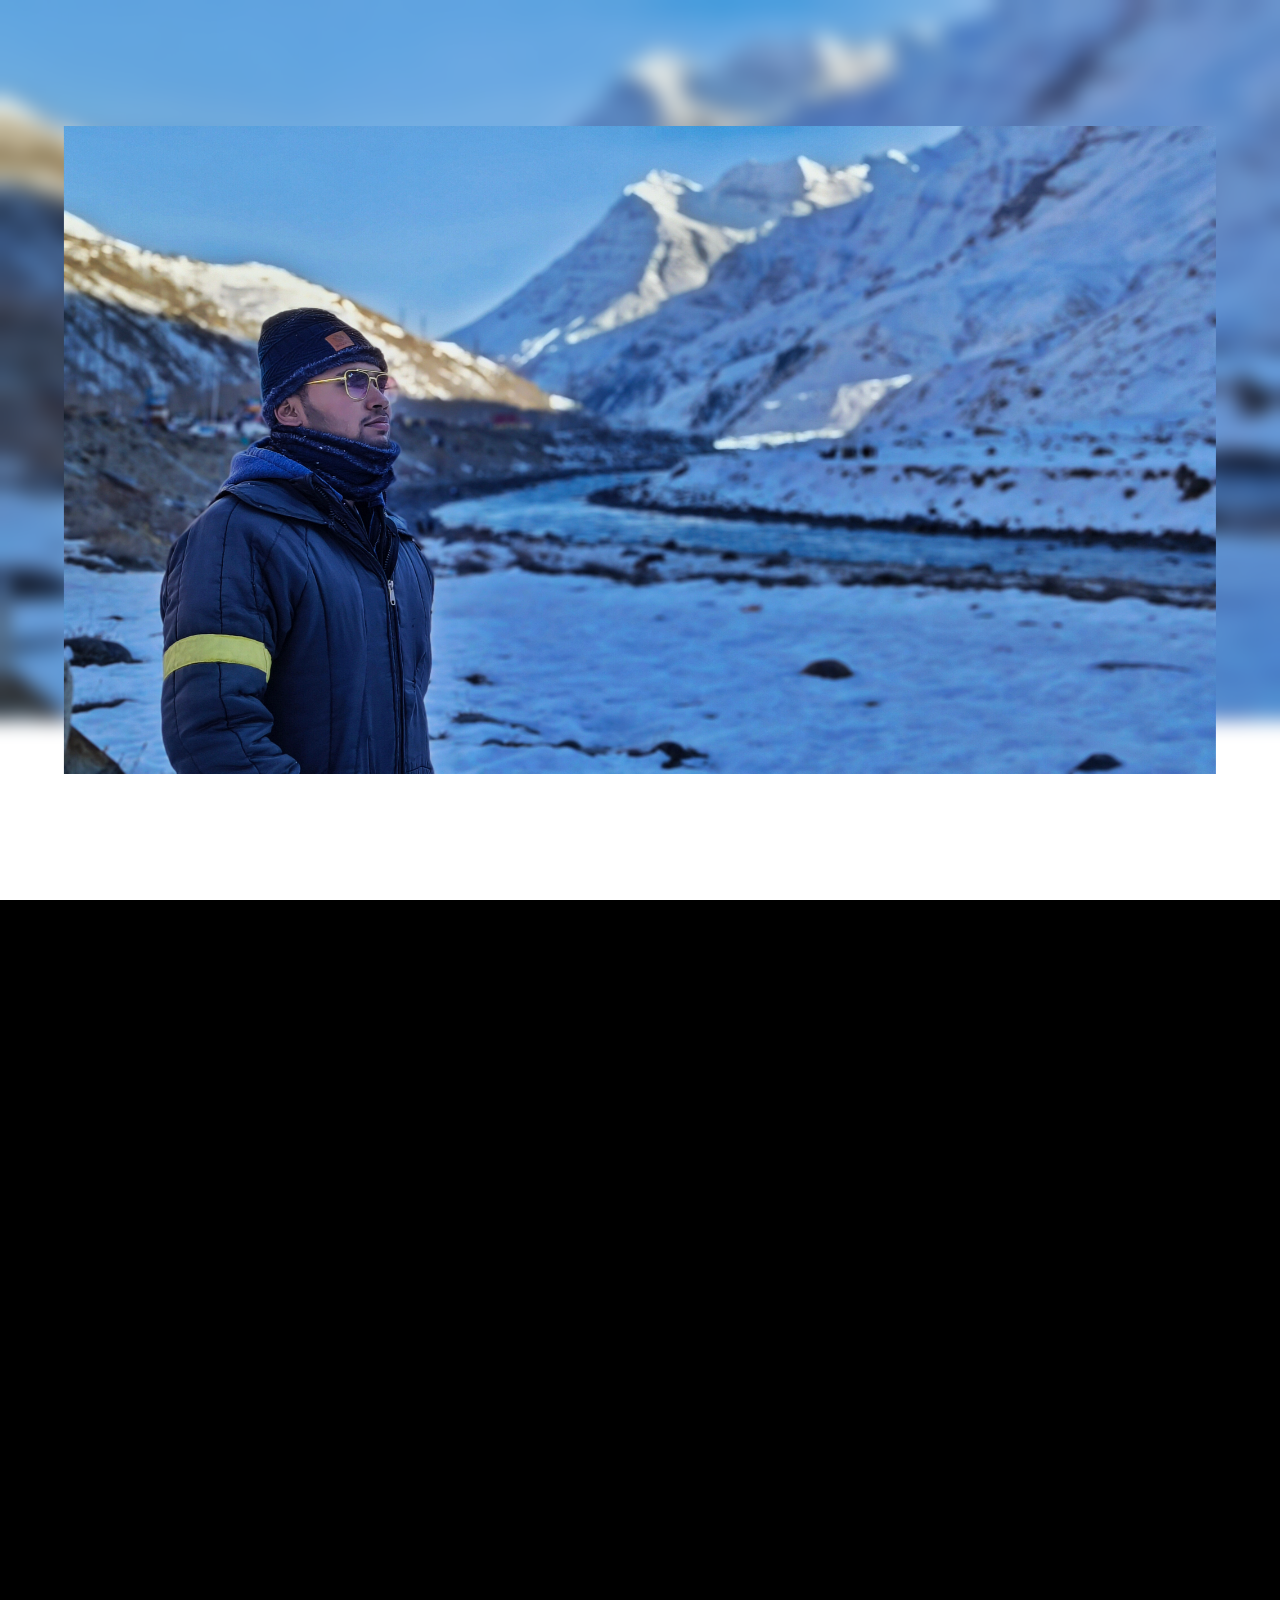
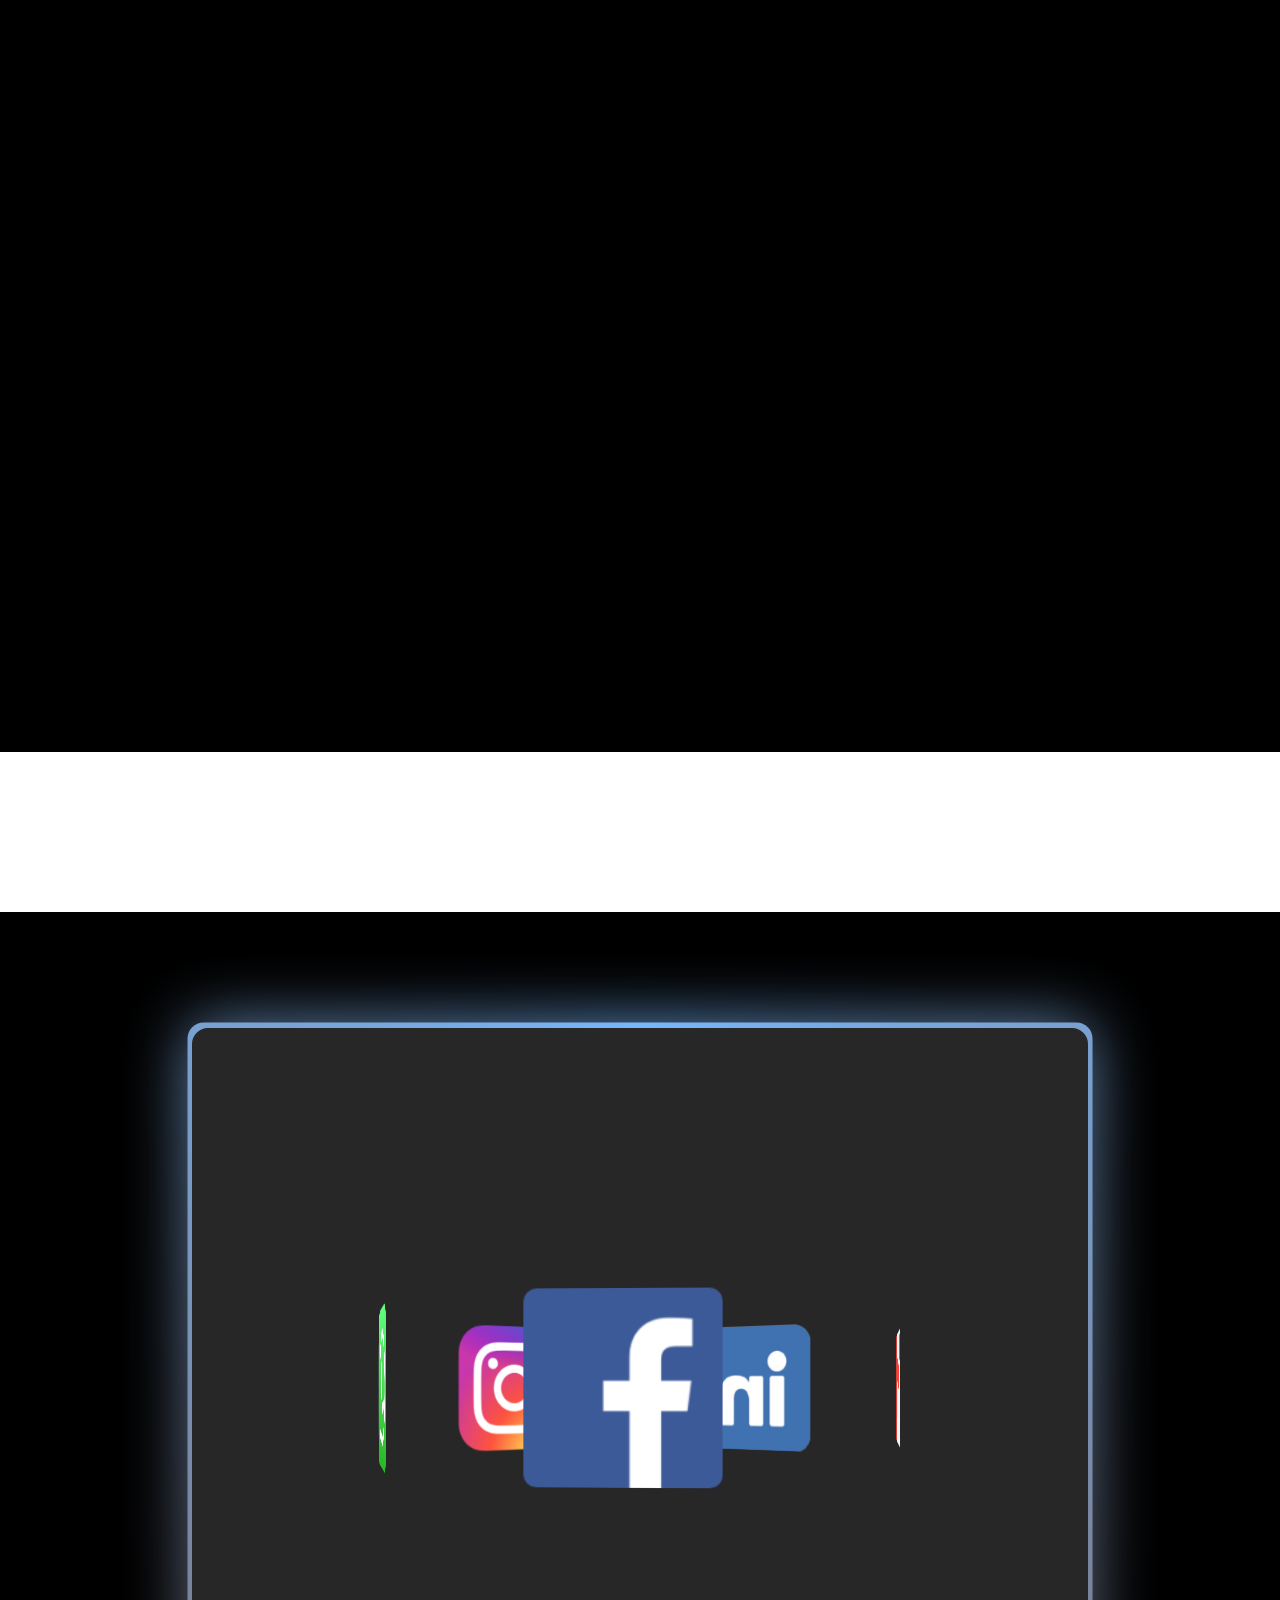
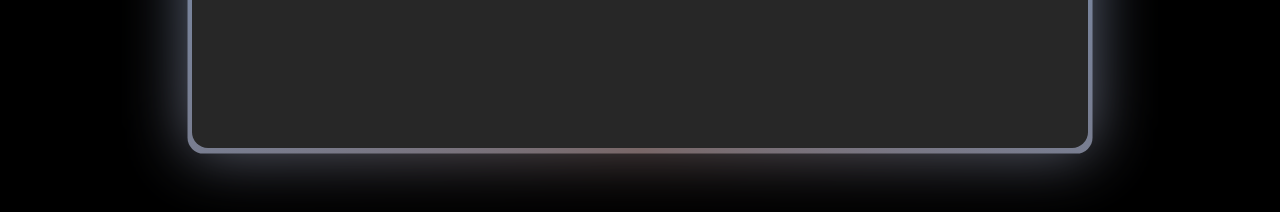
==== commit d17e1be1: "Made the site responsive for phones." ====
--- a/index.html
+++ b/index.html
@@ -7,8 +7,15 @@
     <link rel="stylesheet" href="css/style.css">
     <link rel="stylesheet" href="css/media_query_laptop.css">
     <link rel="stylesheet" href="css/scrollBar.css">
+    <link rel="stylesheet" href="css/media_query_mobile.css">
+    <link rel="stylesheet" href="css/media_query_tablets.css">
+
     <link href="https://cdn.jsdelivr.net/npm/bootstrap@5.3.3/dist/css/bootstrap.min.css" rel="stylesheet" integrity="sha384-QWTKZyjpPEjISv5WaRU9OFeRpok6YctnYmDr5pNlyT2bRjXh0JMhjY6hW+ALEwIH" crossorigin="anonymous">
-  
+    
+
+    <link rel="preconnect" href="https://fonts.googleapis.com">
+    <link rel="preconnect" href="https://fonts.gstatic.com" crossorigin>
+    <link href="https://fonts.googleapis.com/css2?family=EB+Garamond:ital,wght@0,400..800;1,400..800&family=Noto+Serif:ital,wght@0,100..900;1,100..900&family=Roboto+Slab:wght@100..900&display=swap" rel="stylesheet">
 </head>
 <body>
     <div class="scrollableContainer">
@@ -48,7 +55,7 @@
                         </p>
         
                         <p>
-                            I chose web developing as a career because, I was fascinated by the idea of how our lives have become so easy since the dawn of internet.
+                            I chose web development as a career because, I was fascinated by the idea of how our lives have become so easy since the dawn of internet.
                             For, example, we can talk, discuss, share and do much more using internet. And the foundation of all this is web.
                             I wanted to make and develop websites which were easy to use.
                         </p>
@@ -176,12 +183,52 @@
             <div class="backgroundContactDiv">
                 <div class="contactInfo">
                     <div class="slider">
-                        <span style="--i:1; width: 250px;"><a href="mailto:dichwalkargaurav@gmail.com" target="_blank"><img src="assets/emailLogo.png" alt=""></a></span>
-                        <span style="--i:2;"><a href="https://www.linkedin.com/in/gaurav-dichwalkar26/" target="_blank"><img src="assets/linkedInLogo.png" alt=""></a></span>
-                        <span style="--i:3;"><a href="https://www.instagram.com/skygazer_26/profilecard/?igsh=MTBxNW02aGxjenV4MQ==" target="_blank"><img src="assets/instaLogo.png" alt=""></a></span>
-                        <span style="--i:4;"><a href="https://wa.me/919307034697" target="_blank"><img src="assets/whatsappLogo.png" alt=""></a></span>
-                        <span style="--i:5;"><a href="https://www.facebook.com/share/15va1WbKdo/" target="_blank"><img style="border-radius: 10px;" src="assets/faceBookLogo.png" alt=""></a></span>
-                    </div>
+                        <span style="--i:1;"><a href="mailto:dichwalkargaurav@gmail.com" target="_blank"><img class="emailLogo" src="assets/emailLogo.png" alt=""></a></span>
+                        <span style="--i:2;"><a href="https://www.linkedin.com/in/gaurav-dichwalkar26/" target="_blank"><img class="linkedInLogo" src="assets/linkedInLogo.png" alt=""></a></span>
+                        <span style="--i:3;"><a href="https://www.instagram.com/skygazer_26/profilecard/?igsh=MTBxNW02aGxjenV4MQ==" target="_blank"><img class="instaLogo" src="assets/instaLogo.png" alt=""></a></span>
+                        <span style="--i:4;"><a href="https://wa.me/919307034697" target="_blank"><img class="whatsappLogo" src="assets/whatsappLogo.png" alt=""></a></span>
+                        <span style="--i:5;"><a href="https://www.facebook.com/share/15va1WbKdo/" target="_blank"><img class="faceBookLogo" style="border-radius: 10px;" src="assets/faceBookLogo.png" alt=""></a></span>
+                    </div>
+                </div>
+
+                <div class="contactTable">
+                    <table>
+                        <tr>
+                            
+                                <td><a href="mailto:dichwalkargaurav@gmail.com" target="_blank"><img src="assets/emailLogo.png" alt="Email :"></a></td>
+                                <td><a href="mailto:dichwalkargaurav@gmail.com" target="_blank">dichwalkargaurav@gmail.com</a></td>
+                            
+
+                        </tr>
+                        <tr>
+                            
+                                <td><a href="https://www.linkedin.com/in/gaurav-dichwalkar26/" target="_blank"></a><img src="assets/linkedInLogo.png" alt="LinkedIn :"></td>
+                                <td><a href="https://www.linkedin.com/in/gaurav-dichwalkar26/" target="_blank">Gaurav Dichwalkar</a></td>
+                            
+
+                        </tr>
+                        <tr>
+                            
+                                <td><a href="https://www.instagram.com/skygazer_26/profilecard/?igsh=MTBxNW02aGxjenV4MQ==" target="_blank"><img src="assets/instaLogo.png" alt="Instagram :"></a></td>
+                                <td><a href="https://www.instagram.com/skygazer_26/profilecard/?igsh=MTBxNW02aGxjenV4MQ==" target="_blank">skygazer_26</a></td>
+                            
+
+                        </tr>
+                        <tr>
+                            
+                                <td><a href="https://wa.me/919307034697" target="_blank"><img src="assets/whatsappLogo.png" alt="Whatsapp :"></a></td>
+                                <td><a href="https://wa.me/919307034697" target="_blank">(+91) 9307034697</a></td>
+                            
+
+                        </tr>
+                        <tr>
+                           
+                                <td> <a href="https://www.facebook.com/share/15va1WbKdo/" target="_blank"><img src="assets/faceBookLogo.png" alt="Facebook :"></a></td>
+                                <td> <a href="https://www.facebook.com/share/15va1WbKdo/" target="_blank">skygazer_26</a></td>
+                            
+
+                        </tr>
+                    </table>
                 </div>
             </div>
             </div>
@@ -195,4 +242,4 @@
 <script src="js/scroll.js"></script>
 <script src="js/animation_trigger.js"></script>
 <script src="https://cdn.jsdelivr.net/npm/bootstrap@5.3.3/dist/js/bootstrap.bundle.min.js" integrity="sha384-YvpcrYf0tY3lHB60NNkmXc5s9fDVZLESaAA55NDzOxhy9GkcIdslK1eN7N6jIeHz" crossorigin="anonymous"></script>
-<script src="js/rotation.js"></script>
+<script src="js/rotation.js"></script>--- a/css/style.css
+++ b/css/style.css
@@ -70,7 +70,7 @@
      */
     
     .name{
-        font-family: Cambria, Cochin, Georgia, Times, 'Times New Roman', serif;
+        font-family: "Roboto Slab", serif;
         font-size: 7em;
         font-weight: bold;
         color: rgb(48, 6, 61);
@@ -89,7 +89,7 @@
         0 0 75px rgb(255, 255, 255);
     }
     .intro{
-        font-family: Cambria, Cochin, Georgia, Times, 'Times New Roman', serif;
+        font-family: "Roboto Slab", serif;
         font-size: 2em;
         font-weight: bold;
         color: rgb(11, 22, 88);
@@ -161,7 +161,7 @@
         transition: opacity 1s ease-in; /* Optional for smooth change before animation */
         margin-bottom: 0;
         font-size: 4em;
-        font-family: 'Times New Roman', Times, serif;
+        font-family: "Roboto Slab", serif;
     }
 
     
@@ -190,7 +190,7 @@
         margin: 0 auto;
         width: 0rem;
         opacity: 0;
-        height: 2px;
+        height: 3px;
         border: none;
         background-color: rgb(255, 255, 255);
     }
@@ -209,7 +209,7 @@
             opacity: 0;
         }
         to{
-            width: 18rem;
+            width: 20rem;
             opacity: 1;
         }
     }
@@ -278,7 +278,7 @@
 
     .serviceTitle{
         text-align: center;
-        font-family: 'Times New Roman', Times, serif;
+        font-family: "Roboto Slab", serif;
         font-weight: bold;
         font-size: 3.8em;
         color: rgb(255, 255, 255);
@@ -294,9 +294,9 @@
         margin: 0 auto;
         width: 0rem;
         opacity: 0;
-        height: 2px;
+        height: 3px;
         border: none;
-        background-color: black;
+        background-color: rgb(255, 255, 255);
     }
     @keyframes extendHr2 {
         from {
@@ -304,14 +304,14 @@
             opacity: 0;
         }
         to{
-            width: 20rem;
+            width: 24rem;
             opacity: 1;
         }
     }
 
     .hrClass2.extendHr2{
         animation: extendHr2 0.8s forwards ease-in-out;
-        box-shadow: 0px 1px 15px 2px rgb(0, 0, 0);
+        box-shadow: 0px 1px 15px 2px rgb(255, 255, 255);
     }
 
 
@@ -444,7 +444,7 @@
         text-align: left;
         padding: 1rem;
         border-radius: 1rem;
-        height: 50vh;
+        height: 100%;
         overflow-y: auto;
         overflow-x: hidden;
         transition: transform 0.3s;
@@ -573,7 +573,7 @@
     }
 
     .outerCardDiv{
-        height: 54vh;
+        height: max-content;
         width: 19.5rem;
         /* background-color: red; */
         border-radius: 1rem;
@@ -604,8 +604,8 @@
         position: absolute;
         /* background: red; */
         background-image: conic-gradient(from var(--angle), rgb(115, 25, 250), rgb(255, 51, 180), rgb(255, 126, 41), rgb(115, 25, 250));
-        height: 100%;
-        width: 100%;
+        height: 107%;
+        width: 99%;
         top: 50%;
         left: 50%;
         translate: -50% -50%;
@@ -659,7 +659,7 @@
         margin: 0 auto;
         width: 0rem;
         opacity: 0;
-        height: 2px;
+        height: 3px;
         border: none;
         background-color: rgb(255, 255, 255);
     }
@@ -669,7 +669,7 @@
             opacity: 0;
         }
         to{
-            width: 20rem;
+            width: 24rem;
             opacity: 1;
         }
     }
@@ -694,9 +694,9 @@
         margin: 0 auto;
         width: 0rem;
         opacity: 1;
-        height: 2px;
+        height: 3px;
         border: none;
-        background-color: rgb(0, 0, 0);
+        background-color: rgb(255, 255, 255);
     }
     @keyframes extendHr4 {
         from {
@@ -704,14 +704,14 @@
             opacity: 0;
         }
         to{
-            width: 28rem;
+            width: 30rem;
             opacity: 1;
         }
     }
 
     .hrClass4.extendHr4{
         animation: extendHr4 0.8s forwards ease-in-out;
-        box-shadow: 0px 1px 15px 2px rgb(0, 0, 0);
+        box-shadow: 0px 1px 15px 2px rgb(255, 255, 255);
     }
 
     .contactContainer{
@@ -762,8 +762,8 @@
     
     .slider {
         position: relative;
-        width: 200px;
-        height: 200px;
+        width: 150px;
+        height: 150px;
         transform-style: preserve-3d;
         transition: transform 0.1s linear; /* Smooth transition */
     }
@@ -776,7 +776,7 @@
         height: 100%;
         transform-origin: center;
         transform-style: preserve-3d;
-        transform: rotateY(calc(var(--i)*70deg)) translateZ(300px);
+        transform: rotateY(calc(var(--i)*70deg)) translateZ(250px);
     }
     
     .slider span img {
@@ -793,6 +793,11 @@
     .slider span:hover img {
         transform: translateY(-10%);
     }
+
+    .contactTable{
+        display: none !important;
+    }
+
     
 
  
--- a/css/media_query_laptop.css
+++ b/css/media_query_laptop.css
@@ -73,7 +73,7 @@
      */
     
     .name{
-        font-family: Cambria, Cochin, Georgia, Times, 'Times New Roman', serif;
+        font-family: "Roboto Slab", serif;
         font-size: 5em;
         font-weight: bold;
         color: rgb(48, 6, 61);
@@ -92,7 +92,7 @@
         0 0 75px rgb(255, 255, 255);
     }
     .intro{
-        font-family: Cambria, Cochin, Georgia, Times, 'Times New Roman', serif;
+        font-family:"Roboto Slab", serif;
         font-size: 2em;
         font-weight: bold;
         color: rgb(11, 22, 88);
@@ -164,7 +164,7 @@
         transition: opacity 1s ease-in; /* Optional for smooth change before animation */
         margin-bottom: 0;
         font-size: 4em;
-        font-family: 'Times New Roman', Times, serif;
+        font-family: "Roboto Slab", serif;
     }
 
     
@@ -212,7 +212,7 @@
             opacity: 0;
         }
         to{
-            width: 18rem;
+            width: 20rem;
             opacity: 1;
         }
     }
@@ -281,7 +281,7 @@
 
     .serviceTitle{
         text-align: center;
-        font-family: 'Times New Roman', Times, serif;
+        font-family: "Roboto Slab", serif;
         font-weight: bold;
         font-size: 3.8em;
         color: rgb(255, 255, 255);
@@ -299,7 +299,7 @@
         opacity: 0;
         height: 2px;
         border: none;
-        background-color: black;
+        background-color: rgb(255, 255, 255);
     }
     @keyframes extendHr2 {
         from {
@@ -307,14 +307,14 @@
             opacity: 0;
         }
         to{
-            width: 20rem;
+            width: 24rem;
             opacity: 1;
         }
     }
 
     .hrClass2.extendHr2{
         animation: extendHr2 0.8s forwards ease-in-out;
-        box-shadow: 0px 1px 15px 2px rgb(0, 0, 0);
+        box-shadow: 0px 1px 15px 2px rgb(255, 255, 255);
     }
 
 
@@ -672,7 +672,7 @@
             opacity: 0;
         }
         to{
-            width: 20rem;
+            width: 25rem;
             opacity: 1;
         }
     }
@@ -699,7 +699,7 @@
         opacity: 1;
         height: 2px;
         border: none;
-        background-color: rgb(0, 0, 0);
+        background-color: rgb(255, 255, 255);
     }
     @keyframes extendHr4 {
         from {
@@ -707,14 +707,14 @@
             opacity: 0;
         }
         to{
-            width: 28rem;
+            width: 31rem;
             opacity: 1;
         }
     }
 
     .hrClass4.extendHr4{
         animation: extendHr4 0.8s forwards ease-in-out;
-        box-shadow: 0px 1px 15px 2px rgb(0, 0, 0);
+        box-shadow: 0px 1px 15px 2px rgb(255, 255, 255);
     }
 
     .contactContainer{
@@ -765,8 +765,8 @@
     
     .slider {
         position: relative;
-        width: 200px;
-        height: 200px;
+        width: 100px;
+        height: 100px;
         transform-style: preserve-3d;
         transition: transform 0.1s linear; /* Smooth transition */
     }
@@ -779,10 +779,13 @@
         height: 100%;
         transform-origin: center;
         transform-style: preserve-3d;
-        transform: rotateY(calc(var(--i)*70deg)) translateZ(300px);
-    }
-    
-    .slider span img {
+        transform: rotateY(calc(var(--i)*70deg)) translateZ(200px);
+    }
+
+    
+
+    .slider span img{
+       
         position: absolute;
         top: 0;
         left: 0;
@@ -790,12 +793,19 @@
         height: 100%;
         object-fit: cover;
         transition: transform 0.5s;
-      
+          
+        
     }
     
     .slider span:hover img {
         transform: translateY(-10%);
     }
+
+    .contactTable{
+        display: none !important;
+    }
+
+
     
 
  } 
--- a/css/scrollBar.css
+++ b/css/scrollBar.css
@@ -23,3 +23,34 @@
     background: linear-gradient(to bottom, #1aa3bb, rgb(190, 19, 19), #1aa3bb);
     box-shadow: 0px 0px 15px 15px #1aa3bb;
 }
+
+
+@media screen and (max-width: 768px){
+    /* Width and height of the scrollbar */
+::-webkit-scrollbar {
+    width: 12px;  /* Vertical scrollbar width */
+    height: 10px; /* Horizontal scrollbar height */
+}
+
+/* Track (background of the scrollbar) */
+::-webkit-scrollbar-track {
+    background: rgb(61, 48, 48);  /* Match your div's background */
+    border-radius: 0px;
+}
+
+/* Handle (the draggable part) */
+::-webkit-scrollbar-thumb {
+    border: none;
+    background: linear-gradient(to bottom, #15c9e9, rgb(190, 19, 19), #15c9e9);
+    box-shadow: 0px 0px 10px 10px #15c9e9;
+    border-radius: 0px;
+}
+
+/* Handle on hover */
+::-webkit-scrollbar-thumb:hover {
+    background: linear-gradient(to bottom, #1aa3bb, rgb(190, 19, 19), #1aa3bb);
+    box-shadow: 0px 0px 15px 15px #1aa3bb;
+}
+
+}
+
--- a/css/media_query_mobile.css
+++ b/css/media_query_mobile.css
@@ -0,0 +1,499 @@
+/* Base styles remain the same */
+
+/* Responsive Design for Mobile*/
+@media screen and (max-width: 640px) and (orientation: portrait) {
+    body{
+        margin: 0px;
+        overflow-x: hidden;
+        background-color: rgb(0, 0, 0);
+    }
+
+    .scrollableContainer{
+        overflow-y: visible;
+    }
+    
+    .MainContainer{
+        position: sticky;
+        background-image: url('../assets/hd_background_mobile.jpg');
+        background-repeat: no-repeat;
+        background-size: cover;
+        width: 100vw;
+        height: 100vh;
+       overflow: hidden;
+       top: 0;
+       z-index: 1;
+       opacity: 1;
+       transition: opacity 0.3s ease-out;
+       overflow-y: none;
+    }
+
+    @keyframes zoomIn {
+        from{
+            opacity: 0;
+        }
+        to{
+            opacity: 1;
+        }
+        
+    }
+
+
+    
+    .centeringDiv{
+        width: 100vw;
+        height: 100vh;
+        display: flex;
+        justify-content: center;
+        backdrop-filter: blur(0px);
+    }
+    
+    .backgroundImageDiv{
+        background: none;
+        width: none;
+        height: none;
+    }
+
+    .innerBannerContainer{
+        display: flex;
+        float: right;
+        margin-right: 0rem;
+        padding: 1rem;
+        margin-top: 100%;
+    }
+    
+    .introDiv{
+        margin-top: 8rem;
+    }
+
+    .name{
+        font-family: "Roboto Slab", serif;
+        font-weight: bold;
+        color: rgb(120, 209, 190);
+        font-size: 3em;
+        margin-bottom: 0rem;
+        text-align: left;
+        opacity: 0;
+        animation: slideLeft forwards 0.8s;
+        animation-delay: 0.5s;
+        text-shadow: 
+        0 0 5px rgb(0, 0, 0), 
+        0 0 10px rgb(0, 0, 0), 
+        0 0 20px rgb(116, 116, 116), 
+        0 0 30px rgb(0, 0, 0), 
+        0 0 40px rgb(0, 0, 0), 
+        0 0 50px rgb(0, 0, 0), 
+        0 0 75px rgb(0, 0, 0);
+    }
+
+    .intro{
+        font-family:"Roboto Slab", serif;
+        font-weight: bold;
+        color: rgb(120, 209, 190);
+        font-size: 1.5em;
+        margin-top: 0rem;
+        text-align: left;
+        margin-left: 0.5rem;
+        animation: slideRight forwards 0.8s;
+        animation-delay: 1s;
+        opacity: 0;
+        text-shadow: 
+        0 0 5px rgb(0, 0, 0), 
+        0 0 10px rgb(0, 0, 0), 
+        0 0 20px rgb(116, 116, 116), 
+        0 0 30px rgb(0, 0, 0), 
+        0 0 40px rgb(0, 0, 0), 
+        0 0 50px rgb(0, 0, 0), 
+        0 0 75px rgb(0, 0, 0);
+    }
+
+
+    .Content{
+        position: sticky;
+        top: 0; /* Ensures it sticks when scrolling */
+        z-index: 2; /* This will ensure Content stays on top of MainContainer */
+        background-color: black;
+        color: rgb(255, 255, 255);
+        height: max-content;
+        margin-bottom: 0rem;
+        padding: 0rem;
+        overflow: hidden;
+    }
+
+    .titleIntro {
+        text-align: center;
+        opacity: 0; /* Invisible initially */
+        transition: opacity 1s ease-in; /* Optional for smooth change before animation */
+        margin-bottom: 0;
+        font-size: 2em;
+        font-family: "Roboto Slab", serif;
+    }
+
+    .titleIntro.animate {
+        animation: fadeIn forwards 1s ease-in-out; /* Start animation when class is added */
+        text-shadow: 
+        0 0 5px rgba(255, 255, 255, 0.452), 
+        0 0 10px rgba(0, 0, 0, 0.329), 
+        0 0 20px rgba(255, 255, 255, 0.466), 
+        0 0 30px rgb(0, 0, 0), 
+        0 0 40px rgba(255, 255, 255, 0.363), 
+        0 0 50px rgba(0, 0, 0, 0.514), 
+        0 0 75px rgba(0, 0, 0, 0.192);
+    }
+    
+
+
+
+
+
+    @keyframes extendHr {
+        from {
+            width: 0rem;
+            opacity: 0;
+        }
+        to{
+            width: 10rem;
+            opacity: 1;
+        }
+    }
+
+    .textContent{
+        width: 100vw;
+       
+        /* border: 1px solid wheat; */
+        padding: 1rem;
+       
+        border-radius: 2rem;
+        margin-top: 1rem;
+        opacity: 0; /* Initially hidden */
+        height: 100%;
+        
+        overflow: hidden; /* Prevent overflow */
+    }
+    .textContent p{
+        font-size: 1.1em;
+        font-family: "EB Garamond", serif;
+    }
+
+    .anecdoteTitle{
+        font-size: 1.5em;
+        font-family: "EB Garamond", serif;
+
+    }
+
+    .servicesDiv{
+        position: sticky;
+        top: 0; /* Ensures it sticks when scrolling */
+        z-index: 3; /* Higher than Content */
+        background-color: rgb(0, 0, 0); /* For visibility */
+        margin-top: 0rem;
+        height: 100vh;
+        padding-top: 1rem;
+  
+    }
+
+    .serviceTitle{
+        text-align: center;
+        font-family: "Roboto Slab", serif;
+        font-weight: bold;
+        font-size: 2em;
+        color: rgb(255, 255, 255);
+        opacity: 0; /* Invisible initially */
+        transition: opacity 1s ease-in; /* Optional for smooth change before animation */
+    }
+
+    @keyframes extendHr2 {
+        from {
+            width: 0rem;
+            opacity: 0;
+        }
+        to{
+            width: 13rem;
+            opacity: 1;
+        }
+    }
+
+    .serviceTableDiv{
+        display: flex;
+        justify-content: center;
+        margin-top: 2rem;
+        height: max-content;
+        width: max-content;
+        position: relative;
+        opacity: 0;
+    }
+
+    .serviceTableDiv::after, .serviceTableDiv::before{
+        content: '';
+        position: absolute;
+        top: 50%;
+        left: 50%;
+        height: 102%;
+        width: 102%;
+        z-index: -1;
+        translate: -50% -50%;
+        background-image: conic-gradient(from var(--angle), #001aff, #ff0000, #001aff);
+        border-radius: 1rem;
+        animation: none !important;
+    }
+
+    .serviceTableDiv::before{
+        filter: blur(2rem);
+        opacity: 0.5;
+    }
+
+    .serviceGrid {
+        display: grid;
+        grid-template-columns: repeat(3, minmax(100px, 1fr)); /* Responsive grid layout */
+        gap: 10px; /* Space between grid items */
+        justify-items: center; /* Center items horizontally */
+        align-items: center; /* Center items vertically */
+        padding: 20px; /* Add padding around the grid */
+        background-color: rgb(221, 221, 221); /* Optional background for the grid */
+        border-radius: 10px; /* Optional border radius */
+        height: 70vh;
+        opacity: 0;
+        overflow-y: auto;
+    }
+
+    
+
+
+    .serviceLogo{
+        width: 15vw;
+        transform: scale(1);
+        transition: transform 0.3s;
+    }
+
+
+    .sketchBook, .java, .mysql, .figma, .fireBase{
+        width: 25vw;
+    }
+    
+
+    .serviceLogo:hover{
+        transform: scale(1.2);
+        transition: transform 0.3s;
+    }
+
+    .projectCardsDiv{
+        position: sticky;
+        top: 0; /* Ensures it sticks when scrolling */
+        z-index: 3; 
+        background-color: rgb(0, 0, 0); /* For visibility */
+        margin-top: 0rem;
+        height: 100vh;
+        padding-top: 1rem;
+        color: white;
+    }
+
+    @keyframes extendHr3 {
+        from {
+            width: 0rem;
+            opacity: 0;
+        }
+        to{
+            width: 13rem;
+            opacity: 1;
+        }
+    }
+
+
+    .projectCardInnerContainer{
+        display: grid;
+        grid-template-columns: repeat(1, minmax(100px, 1fr)); /* Responsive grid layout */
+        gap: 20px; /* Space between grid items */
+        justify-items: center; /* Center items horizontally */
+        padding: 10px 2px; /* Add padding around the grid */
+        background-color: #5a5a5a; /* Optional background for the grid */
+        border-radius: 10px; /* Optional border radius */
+        height: 60vh;
+        overflow-y: auto;
+        overflow-x: hidden;
+
+    }
+
+    .card_img{
+        width: 28vw;
+    }
+
+
+    .card1{
+        opacity: 1;
+        transform: translateX(0%);
+        z-index: 1;
+    }
+
+    .card1.animateProjectCard1{
+        animation: none;
+        transition: opacity 0.5s;
+    }
+
+    .card2{
+        transform: scale(1);
+        z-index: 2;
+    }
+
+    .card2.animateProjectCard2{
+        animation: none;
+        transition: opacity 0.5s;
+    }
+
+    .card3{
+        opacity: 1;
+        transform: translateX(0%);
+        z-index: 1;
+    }
+
+    .card3.animateProjectCard3{
+        animation: none;
+        transition: opacity 0.5s;
+    }
+
+    .outerCardDiv1{
+        opacity: 1;
+        transform: translateX(0%);
+    }
+    .outerCardDiv2{
+        opacity: 1;
+    }
+    .outerCardDiv3{
+        opacity: 1;
+        transform: translateX(0%);
+    }
+
+    .outerCardDiv1.animateOuterCard1{
+        animation: none;
+        transition: opacity 0.5s;
+    }
+
+    .outerCardDiv2.animateOuterCard2{
+        animation: none;
+        transition: opacity 0.5s;
+    }
+
+    .outerCardDiv3.animateOuterCard3{
+        animation: none;
+        transition: opacity 0.5s;
+    }
+
+    .outerCardDiv:hover::after, .outerCardDiv:hover::before{
+        content: '';
+        position: absolute;
+        /* background: red; */
+        background-image: conic-gradient(from var(--angle), rgb(115, 25, 250), rgb(255, 51, 180), rgb(255, 126, 41), rgb(115, 25, 250));
+        height: 100%;
+        width: 100%;
+        top: 50%;
+        left: 50%;
+        translate: -50% -50%;
+        /* z-index: -1; */
+        border-radius: 1rem;
+        transition: 0.3s;
+        animation: none !important;
+    }
+
+    .projectCardContainer::after, .projectCardContainer::before{
+        content: '';
+        position: absolute;
+        top: 50%;
+        left: 50%;
+        height: 101.5%;
+        width: 103%;
+        z-index: -1;
+        translate: -50% -50%;
+        background-image: conic-gradient(from var(--angle), #1628c7, #b91010, #1628c7);
+        border-radius: 1rem;
+        animation: none !important;
+    }
+
+
+
+
+    .contactInfo{
+        display: none;
+    }
+
+    .contactTable{
+        display: block !important;
+    }
+
+    .contactTable table{
+        width: max-content;
+    }
+
+    .contactTable tr,td{
+        padding: 1rem;
+    }
+
+    .contactTable img{
+        width: 10vw;
+        border-radius: 10px;
+    }
+
+    .backgroundContactDiv{
+        background-color: rgb(39, 39, 39);
+        width: max-content;
+        display: flex;
+        justify-content: center;
+        border-radius: 1rem;
+        margin-top: 2rem;
+        position: relative;
+    }
+
+    .backgroundContactDiv::after, .backgroundContactDiv::before{
+        content: '';
+        position: absolute;
+        top: 50%;
+        left: 50%;
+        height: 101.5%;
+        width: 101%;
+        translate: -50% -50%;
+        z-index: -1;
+        background-image: conic-gradient(from var(--angle), #78b7fa, #ff0000, #78b7fa);
+        border-radius: 1rem;
+        animation: none !important;
+    }
+
+    .backgroundContactDiv::before, .projectCardContainer::before, .outerCardDiv:hover::before{
+        filter: blur(0.3rem);
+        opacity: 0.5;
+    }
+
+    @keyframes extendHr4 {
+        from {
+            width: 0rem;
+            opacity: 0;
+        }
+        to{
+            width: 17rem;
+            opacity: 1;
+        }
+    }
+
+
+
+}
+
+/* Extra Small Devices (Phones, Portrait Mode) */
+/* @media screen and (max-width: 576px) {
+
+} */
+
+/* Landscape Mode Adjustments */
+/* @media screen and (max-width: 480px) and (orientation: landscape) {
+    .MainContainer, .backgroundImageDiv {
+        height: 80vh;
+    }
+
+    .name {
+        font-size: 3.5em;
+    }
+
+    .serviceGrid, .projectCardInnerContainer {
+        grid-template-columns: repeat(auto-fit, minmax(180px, 1fr));
+    }
+
+    .serviceLogo {
+        width: 10vw;
+    }
+} */
--- a/css/media_query_tablets.css
+++ b/css/media_query_tablets.css
@@ -0,0 +1,249 @@
+ /* Styles for tablets and larger devices */
+@media screen and (min-width: 769px) and (orientation: portrait) {
+    body{
+        margin: 0px;
+        overflow-x: hidden;
+        background-color: rgb(0, 0, 0);
+    }
+
+    .scrollableContainer{
+      overflow-y: visible;
+    }
+    
+    .MainContainer{
+        position: sticky;
+        background-image: url('../assets/hd_background_mobile.jpg');
+        background-repeat: no-repeat;
+        background-size: cover;
+        width: 100vw;
+        height: 100vh;
+       overflow: hidden;
+       top: 0;
+       z-index: 1;
+       opacity: 1;
+       transition: opacity 0.3s ease-out;
+       overflow-y: none;
+    }
+
+    @keyframes zoomIn {
+        from{
+            opacity: 0;
+        }
+        to{
+            opacity: 1;
+        }
+        
+    }
+    
+    .centeringDiv{
+        width: 100vw;
+        height: 100vh;
+        display: flex;
+        justify-content: center;
+        backdrop-filter: blur(0px);
+    }
+    
+    .backgroundImageDiv{
+        background: none;
+        width: none;
+        height: none;
+    }
+
+    .innerBannerContainer{
+        display: flex;
+        float: right;
+        margin-right: 10rem;
+        padding: 2rem;
+        margin-top: 80%;
+    }
+    
+    .introDiv{
+        margin-top: 8rem;
+    }
+
+    .name{
+        font-family: "Roboto Slab", serif;
+        font-weight: bold;
+        font-size: 7em;
+        color: rgb(120, 209, 190);
+        margin-bottom: 0rem;
+        text-align: left;
+        opacity: 0;
+        animation: slideLeft forwards 0.8s;
+        animation-delay: 0.5s;
+        text-shadow: 
+        0 0 5px rgb(0, 0, 0), 
+        0 0 10px rgb(0, 0, 0), 
+        0 0 20px rgb(116, 116, 116), 
+        0 0 30px rgb(0, 0, 0), 
+        0 0 40px rgb(0, 0, 0), 
+        0 0 50px rgb(0, 0, 0), 
+        0 0 75px rgb(0, 0, 0);
+    }
+
+    .intro{
+        font-family:"Roboto Slab", serif;
+        font-weight: bold;
+        font-size: 3em;
+        color: rgb(120, 209, 190);
+        margin-top: 0rem;
+        text-align: left;
+        margin-left: 0.5rem;
+        animation: slideRight forwards 0.8s;
+        animation-delay: 1s;
+        opacity: 0;
+        text-shadow: 
+        0 0 5px rgb(0, 0, 0), 
+        0 0 10px rgb(0, 0, 0), 
+        0 0 20px rgb(116, 116, 116), 
+        0 0 30px rgb(0, 0, 0), 
+        0 0 40px rgb(0, 0, 0), 
+        0 0 50px rgb(0, 0, 0), 
+        0 0 75px rgb(0, 0, 0);
+    }
+}
+
+
+/* small tablets*/
+@media screen and (min-width: 641px) and (max-width: 768px)  and (orientation: portrait) {
+    body{
+        margin: 0px;
+        overflow-x: hidden;
+        background-color: rgb(0, 0, 0);
+    }
+
+    .scrollableContainer{
+        overflow-y: visible;
+    }
+    
+    .MainContainer{
+        position: sticky;
+        background-image: url('../assets/hd_background_mobile.jpg');
+        background-repeat: no-repeat;
+        background-size: cover;
+        width: 100vw;
+        height: 100vh;
+       overflow: hidden;
+       top: 0;
+       z-index: 1;
+       opacity: 1;
+       transition: opacity 0.3s ease-out;
+       overflow-y: none;
+    }
+
+    @keyframes zoomIn {
+        from{
+            opacity: 0;
+        }
+        to{
+            opacity: 1;
+        }
+        
+    }
+    
+    .centeringDiv{
+        width: 100vw;
+        height: 100vh;
+        display: flex;
+        justify-content: center;
+        backdrop-filter: blur(0px);
+    }
+    
+    .backgroundImageDiv{
+        background: none;
+        width: none;
+        height: none;
+    }
+
+    .innerBannerContainer{
+        display: flex;
+        float: right;
+        margin-right: 10rem;
+        padding: 2rem;
+        margin-top: 80%;
+    }
+    
+    .introDiv{
+        margin-top: 8rem;
+    }
+
+    .name{
+        font-family: "Roboto Slab", serif;
+        font-weight: bold;
+        font-size: 5em;
+        color: rgb(120, 209, 190);
+        margin-bottom: 0rem;
+        text-align: left;
+        opacity: 0;
+        animation: slideLeft forwards 0.8s;
+        animation-delay: 0.5s;
+        text-shadow: 
+        0 0 5px rgb(0, 0, 0), 
+        0 0 10px rgb(0, 0, 0), 
+        0 0 20px rgb(116, 116, 116), 
+        0 0 30px rgb(0, 0, 0), 
+        0 0 40px rgb(0, 0, 0), 
+        0 0 50px rgb(0, 0, 0), 
+        0 0 75px rgb(0, 0, 0);
+    }
+
+    .intro{
+        font-family:"Roboto Slab", serif;
+        font-weight: bold;
+        font-size: 2em;
+        color: rgb(120, 209, 190);
+        margin-top: 0rem;
+        text-align: left;
+        margin-left: 0.5rem;
+        animation: slideRight forwards 0.8s;
+        animation-delay: 1s;
+        opacity: 0;
+        text-shadow: 
+        0 0 5px rgb(0, 0, 0), 
+        0 0 10px rgb(0, 0, 0), 
+        0 0 20px rgb(116, 116, 116), 
+        0 0 30px rgb(0, 0, 0), 
+        0 0 40px rgb(0, 0, 0), 
+        0 0 50px rgb(0, 0, 0), 
+        0 0 75px rgb(0, 0, 0);
+    }
+
+
+    .Content{
+        position: sticky;
+        top: 0; /* Ensures it sticks when scrolling */
+        z-index: 2; /* This will ensure Content stays on top of MainContainer */
+        background-color: black;
+        color: rgb(255, 255, 255);
+        height: max-content;
+        margin-bottom: 0rem;
+        padding: 0rem;
+        overflow: hidden;
+        margin-top: 10rem;
+    }
+
+
+
+}
+
+/* Extra Small Devices (Phones, Portrait Mode) */
+
+
+/* Landscape Mode Adjustments */
+@media screen and (max-width: 768px) and (orientation: landscape) {
+    .MainContainer, .backgroundImageDiv {
+        height: 80vh;
+    }
+
+    .name {
+        font-size: 3.5em;
+    }
+
+    .serviceGrid, .projectCardInnerContainer {
+        grid-template-columns: repeat(auto-fit, minmax(180px, 1fr));
+    }
+
+    .serviceLogo {
+        width: 10vw;
+    }
+}
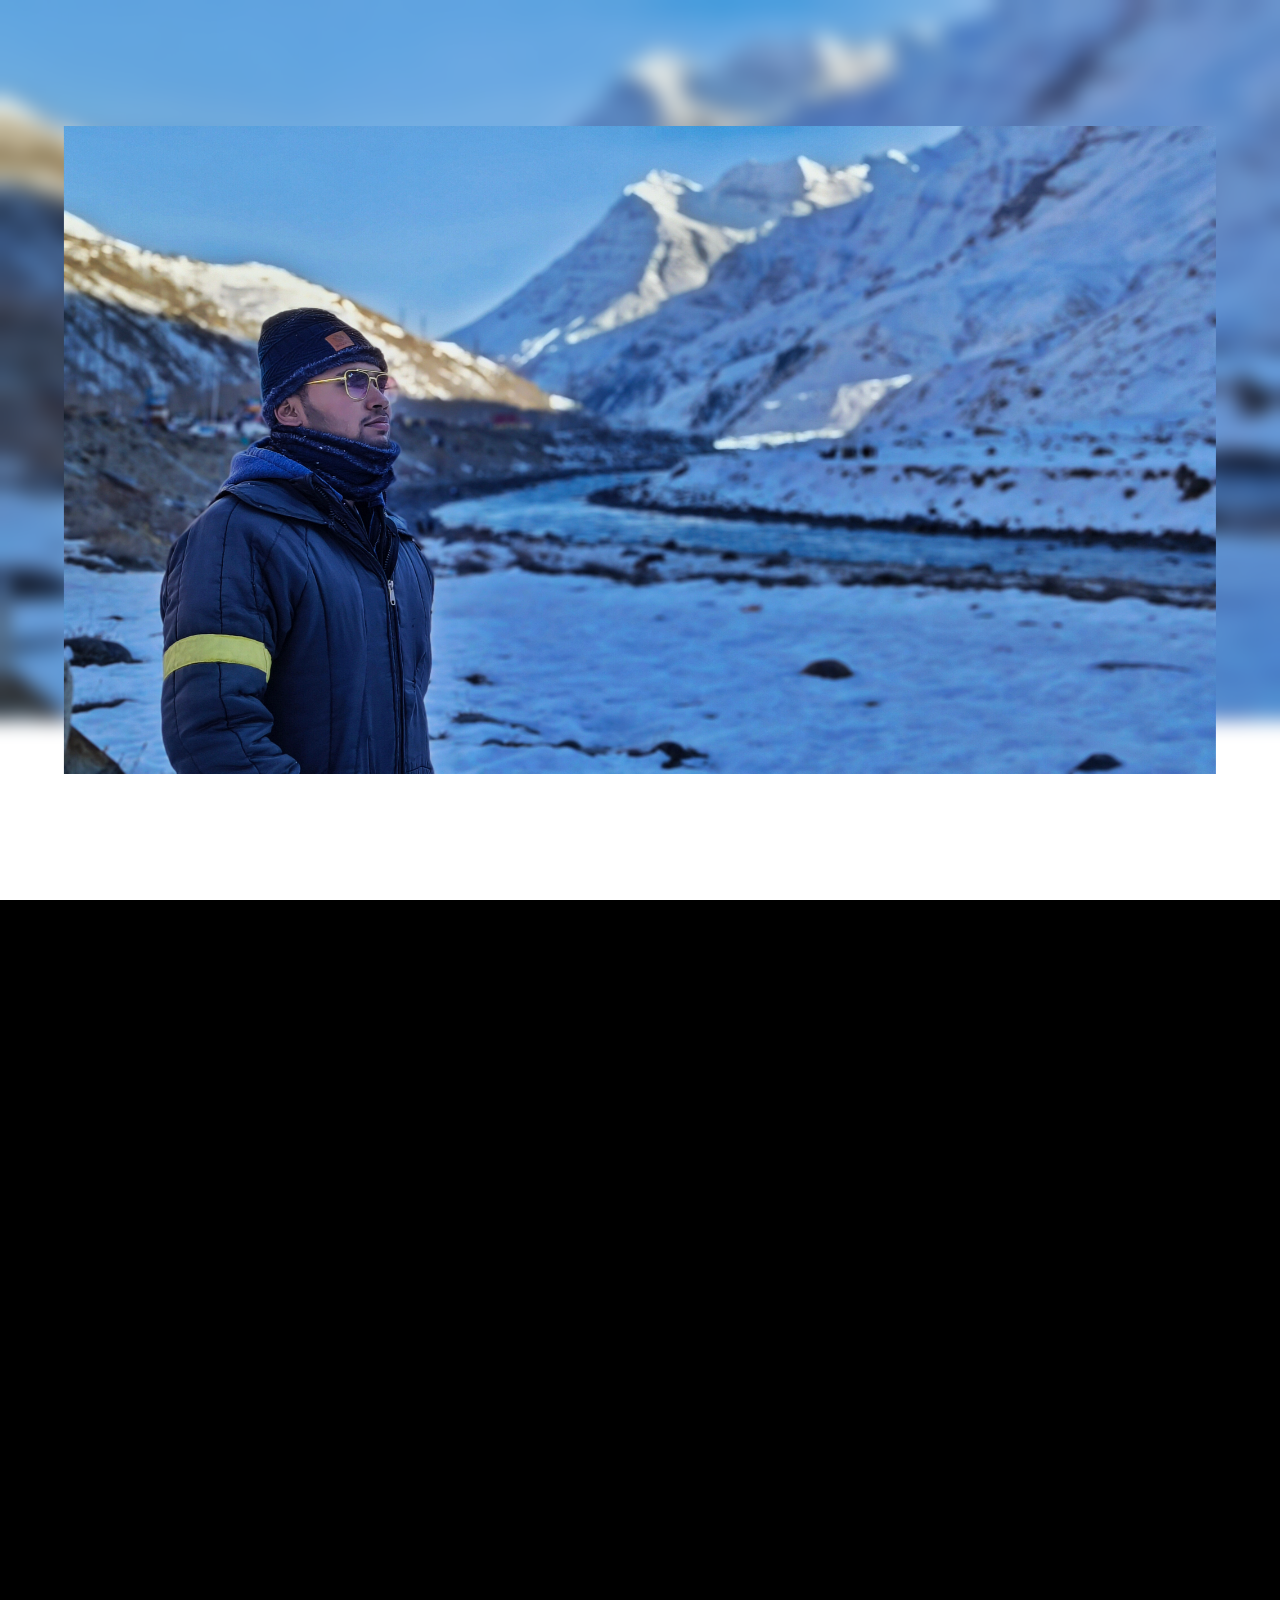
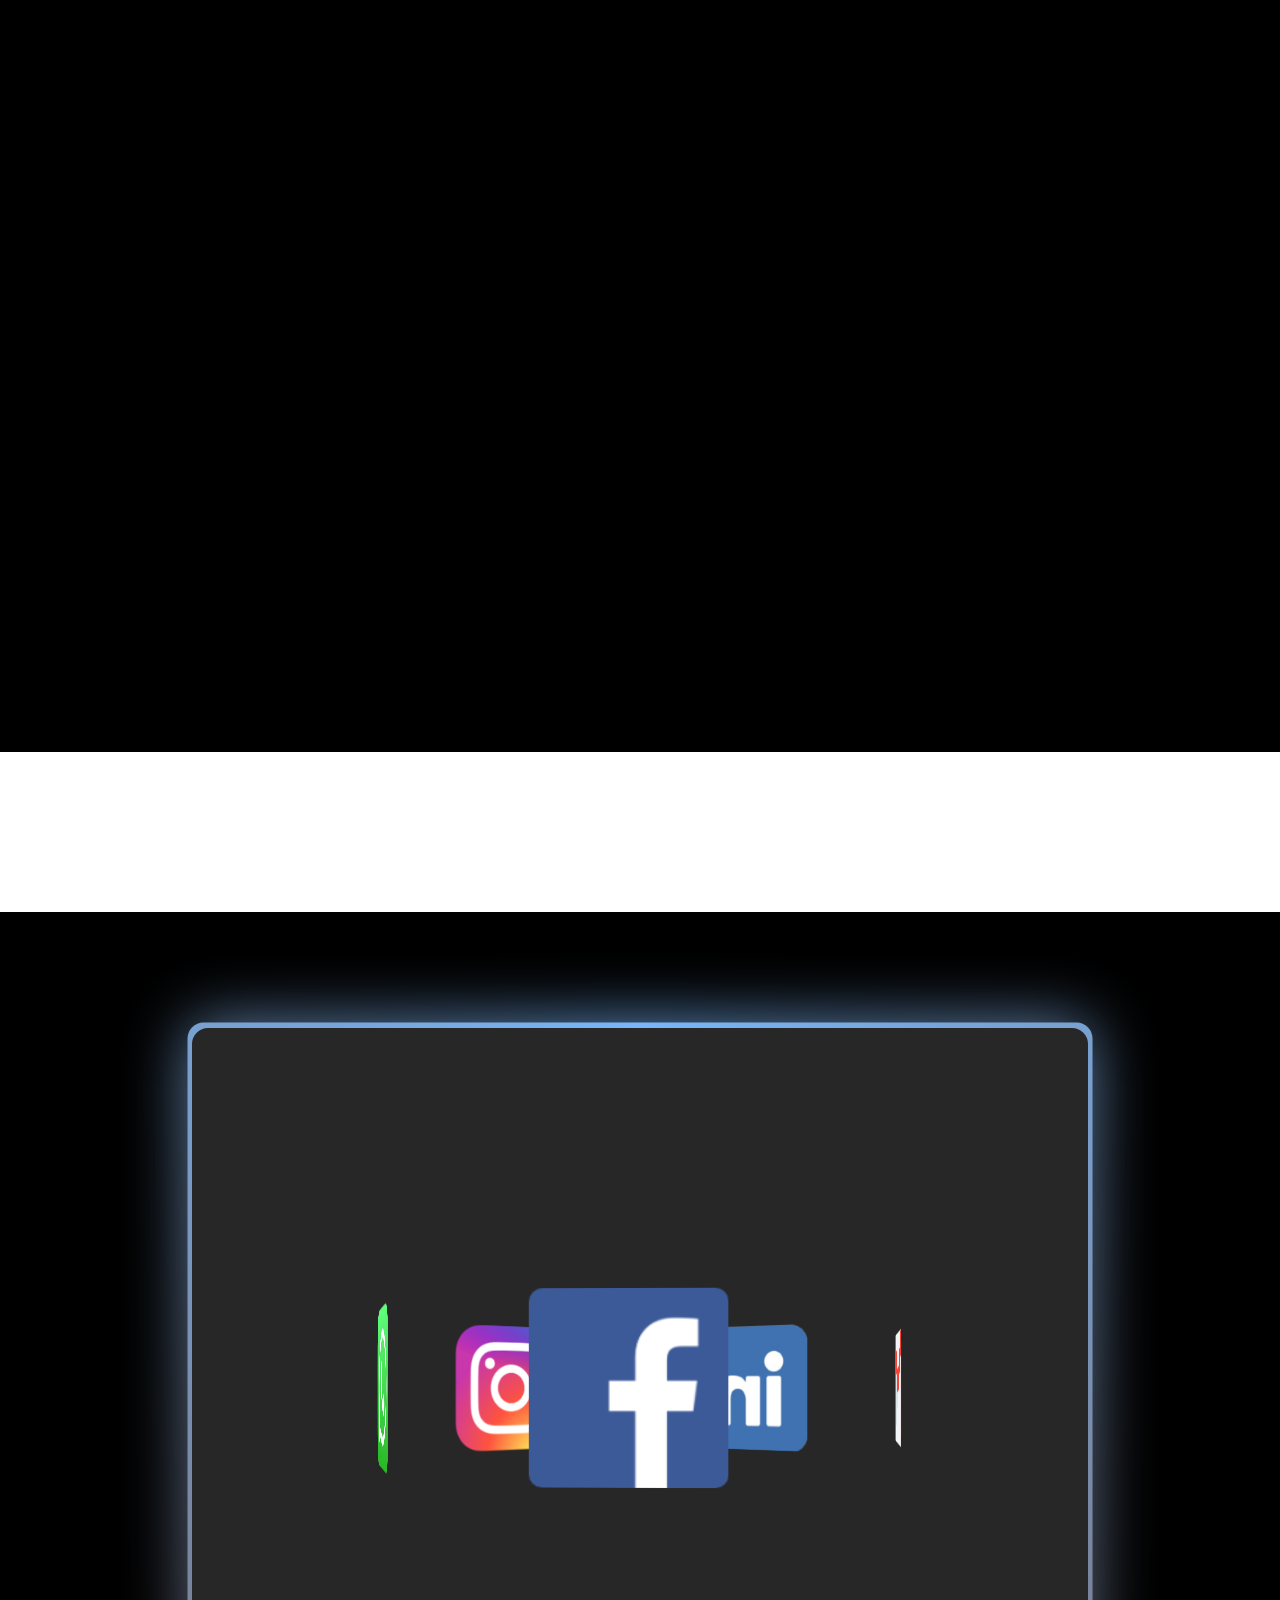
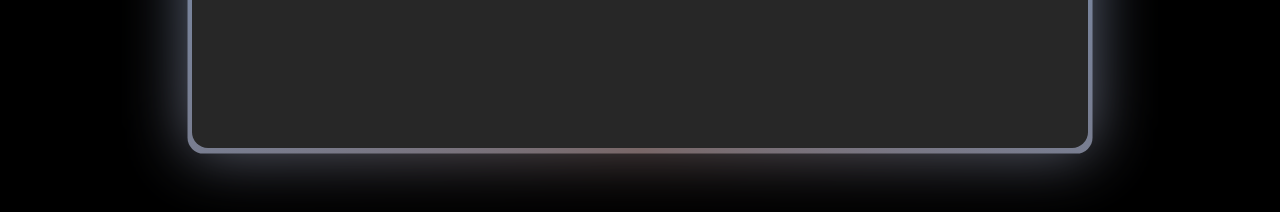
==== commit deba6d8a: "added link of demo video to Eve Planner card" ====
--- a/index.html
+++ b/index.html
@@ -113,7 +113,7 @@
                     <div class="projectCardInnerContainer">
                         <div class="outerCardDiv outerCardDiv1" id="outerCardDiv1">
                             <div class="linkDiv card1">
-                                <a href="outOfOrder.html">
+                                <a href="https://drive.google.com/file/d/16jXnp6-ztqel2Yv7XOVkjYrlikjzzMPN/view?usp=sharing">
                                     <div class="ProjectCard">
                                         <div class="innerProjectCard">
                                             <div class="cardImgDiv">
@@ -242,4 +242,4 @@
 <script src="js/scroll.js"></script>
 <script src="js/animation_trigger.js"></script>
 <script src="https://cdn.jsdelivr.net/npm/bootstrap@5.3.3/dist/js/bootstrap.bundle.min.js" integrity="sha384-YvpcrYf0tY3lHB60NNkmXc5s9fDVZLESaAA55NDzOxhy9GkcIdslK1eN7N6jIeHz" crossorigin="anonymous"></script>
-<script src="js/rotation.js"></script>+<script src="js/rotation.js"></script>
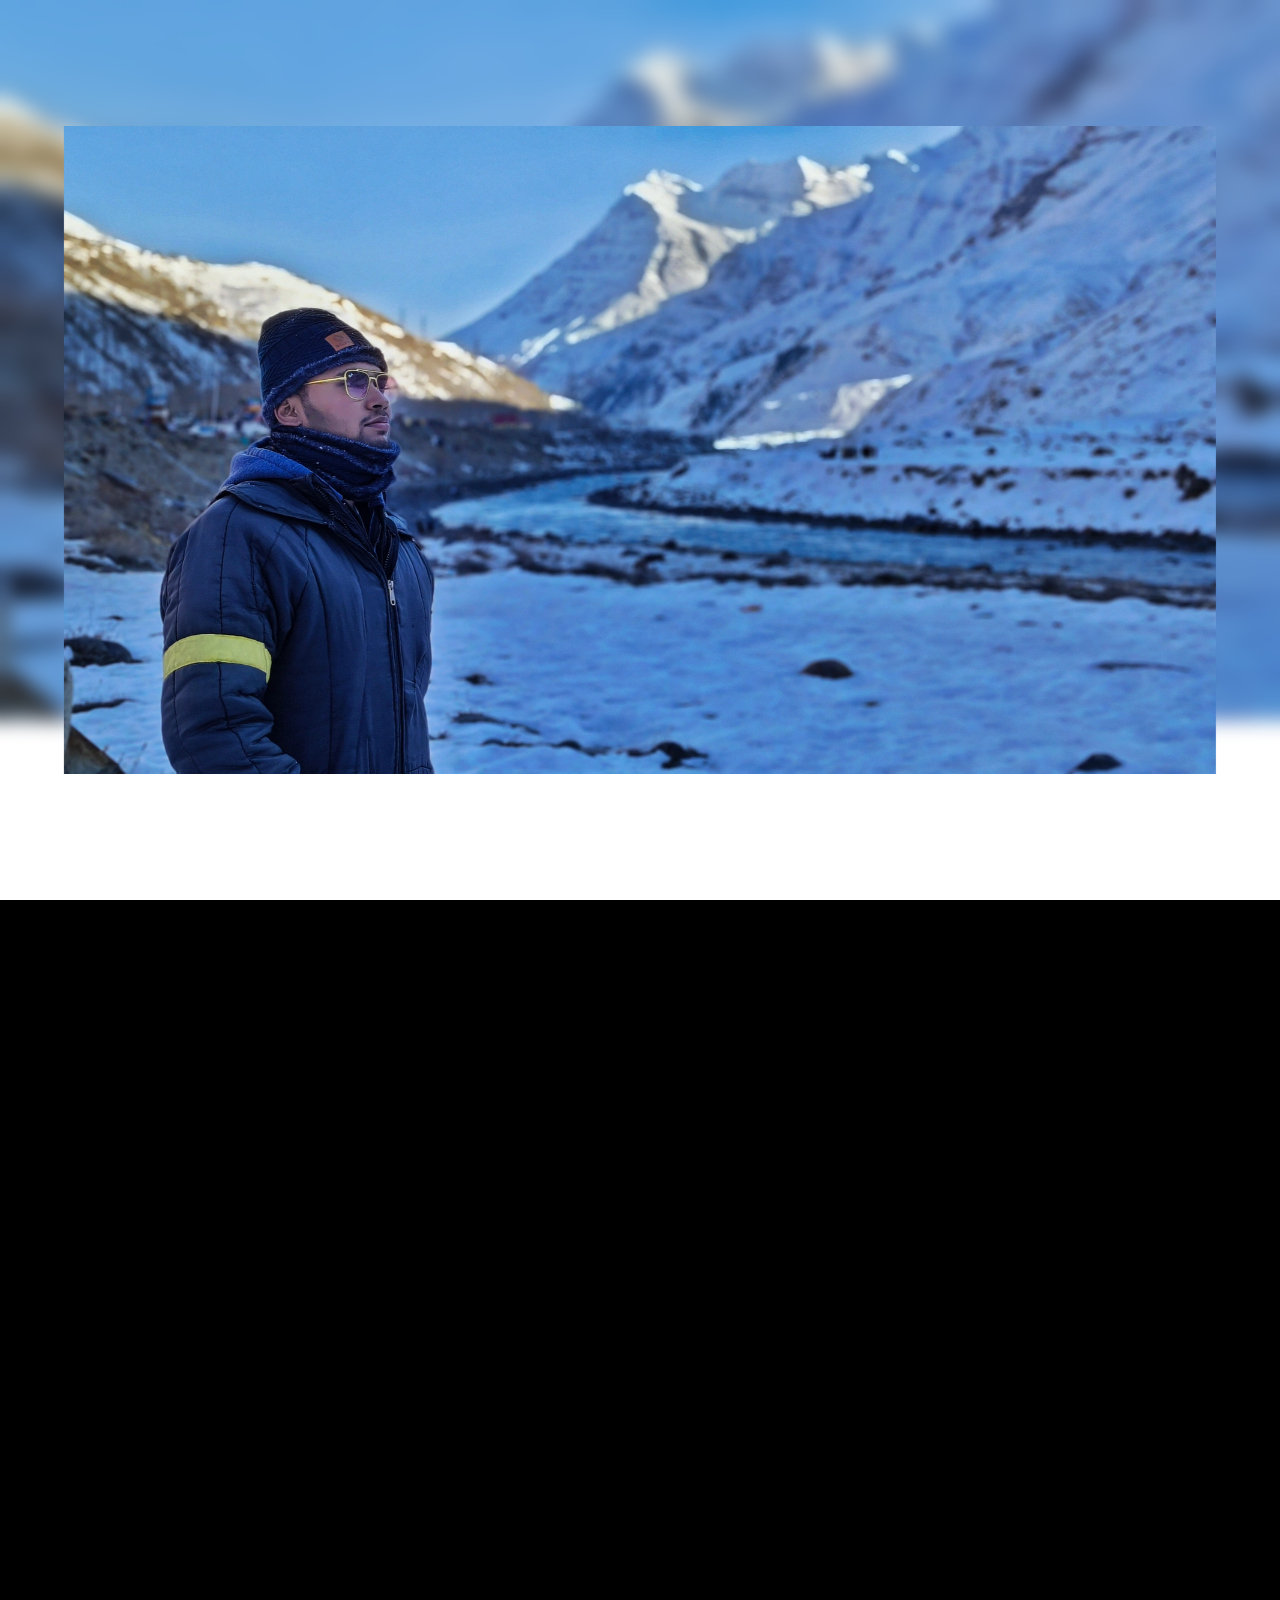
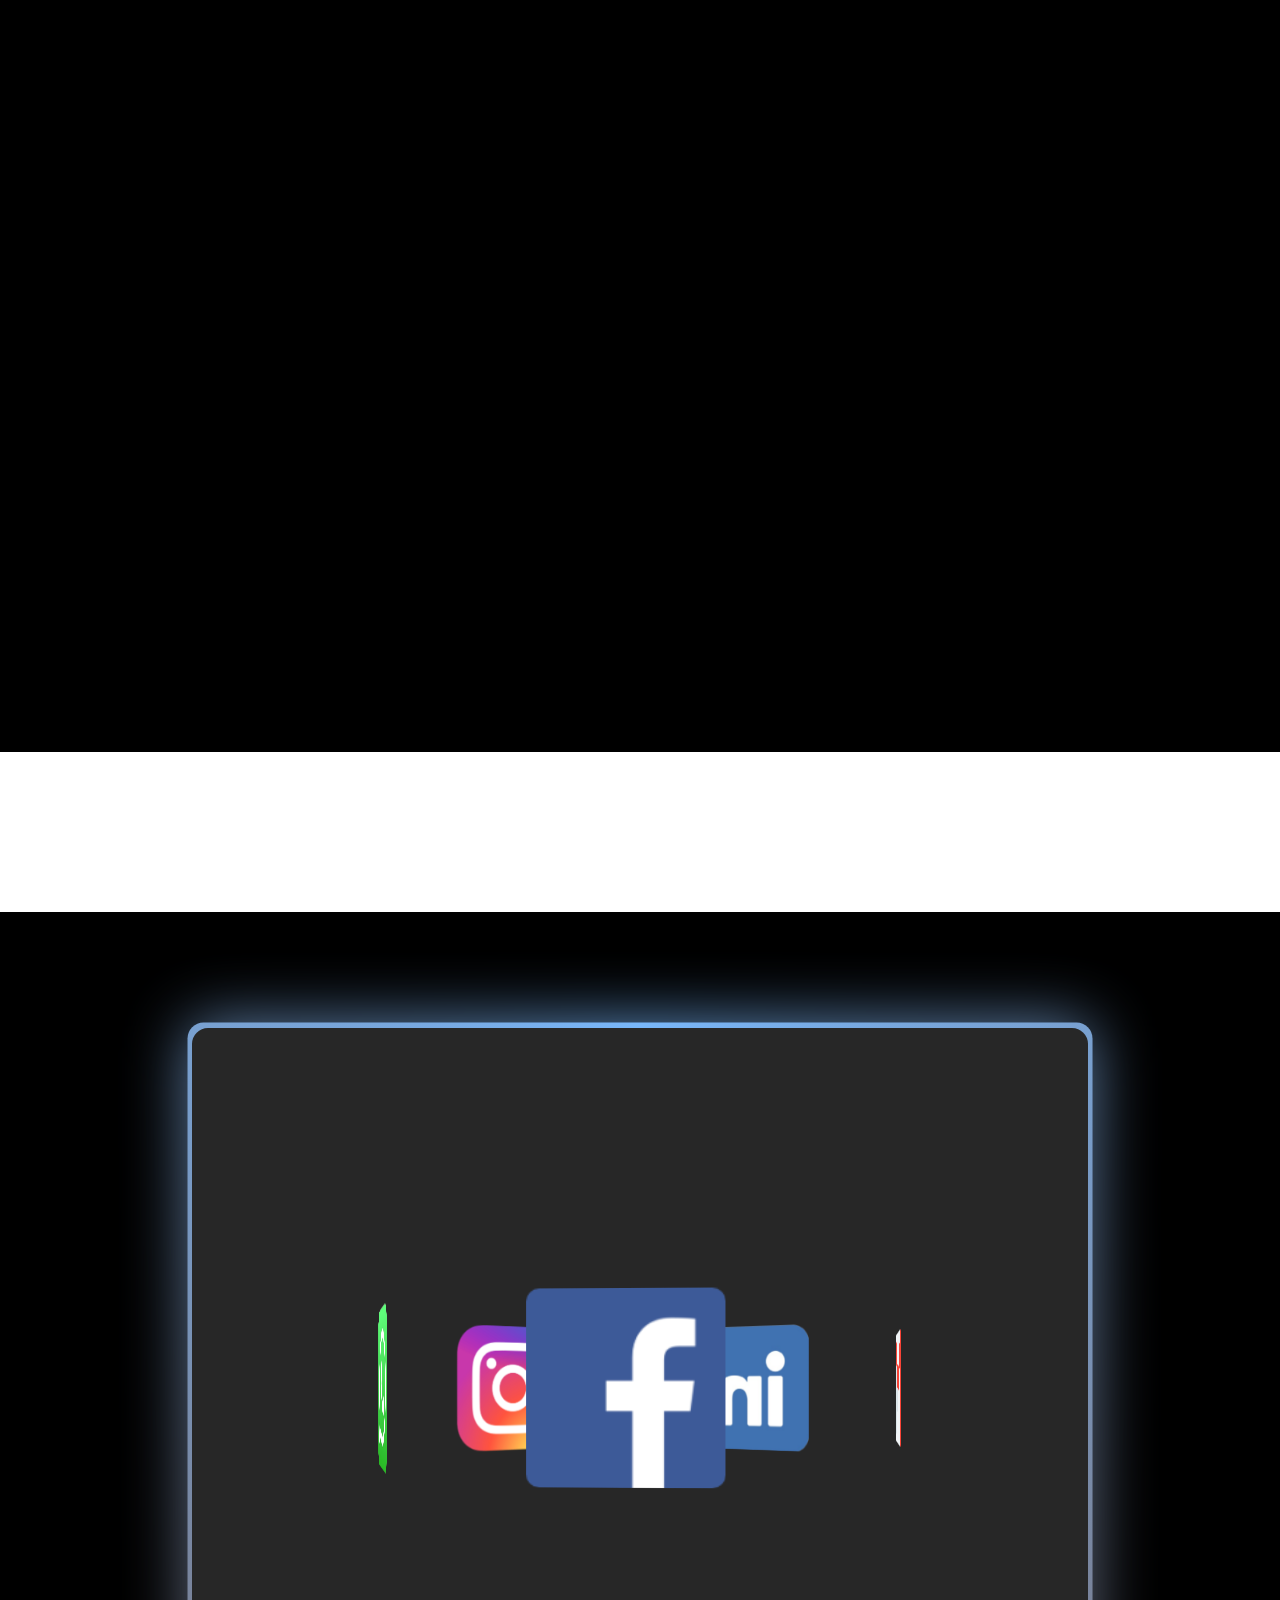
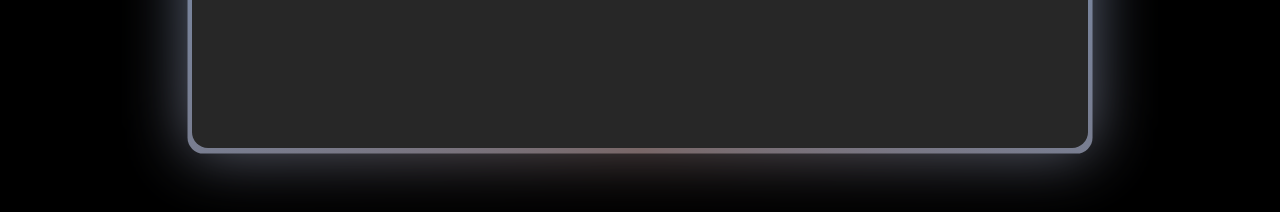
==== commit 5009ab88: "optimized the background images" ====
--- a/index.html
+++ b/index.html
@@ -113,7 +113,7 @@
                     <div class="projectCardInnerContainer">
                         <div class="outerCardDiv outerCardDiv1" id="outerCardDiv1">
                             <div class="linkDiv card1">
-                                <a href="https://drive.google.com/file/d/16jXnp6-ztqel2Yv7XOVkjYrlikjzzMPN/view?usp=sharing">
+                                <a href="outOfOrder.html">
                                     <div class="ProjectCard">
                                         <div class="innerProjectCard">
                                             <div class="cardImgDiv">
@@ -242,4 +242,4 @@
 <script src="js/scroll.js"></script>
 <script src="js/animation_trigger.js"></script>
 <script src="https://cdn.jsdelivr.net/npm/bootstrap@5.3.3/dist/js/bootstrap.bundle.min.js" integrity="sha384-YvpcrYf0tY3lHB60NNkmXc5s9fDVZLESaAA55NDzOxhy9GkcIdslK1eN7N6jIeHz" crossorigin="anonymous"></script>
-<script src="js/rotation.js"></script>
+<script src="js/rotation.js"></script>--- a/css/style.css
+++ b/css/style.css
@@ -11,7 +11,7 @@
     
     .MainContainer{
         position: sticky;
-        background-image: url('../assets/hd_portfolio_image.jpg');
+        background-image: url('../assets/hd_portfolio_image.webp');
         background-repeat: no-repeat;
         background-size: 100%;
         width: 100vw;
@@ -42,7 +42,7 @@
     }
     
     .backgroundImageDiv{
-        background-image: url('../assets/hd_portfolio_image.jpg');
+        background-image: url('../assets/hd_portfolio_image.webp');
         height: 100%;
         width: 90%;
         background-repeat: no-repeat;
--- a/css/media_query_laptop.css
+++ b/css/media_query_laptop.css
@@ -14,7 +14,7 @@
     
     .MainContainer{
         position: sticky;
-        background-image: url('../assets/portfolio_image.jpg');
+        background-image: url('../assets/portfolio_image.webp');
         background-repeat: no-repeat;
         background-size: 100%;
         width: 100vw;
@@ -45,7 +45,7 @@
     }
     
     .backgroundImageDiv{
-        background-image: url('../assets/hd_portfolio_image.jpg');
+        background-image: url('../assets/hd_portfolio_image.webp');
         height: 100%;
         width: 90%;
         background-repeat: no-repeat;
--- a/css/media_query_mobile.css
+++ b/css/media_query_mobile.css
@@ -14,7 +14,7 @@
     
     .MainContainer{
         position: sticky;
-        background-image: url('../assets/hd_background_mobile.jpg');
+        background-image: url('../assets/hd_background_mobile.webp');
         background-repeat: no-repeat;
         background-size: cover;
         width: 100vw;
--- a/css/media_query_tablets.css
+++ b/css/media_query_tablets.css
@@ -12,7 +12,7 @@
     
     .MainContainer{
         position: sticky;
-        background-image: url('../assets/hd_background_mobile.jpg');
+        background-image: url('../assets/hd_background_mobile.webp');
         background-repeat: no-repeat;
         background-size: cover;
         width: 100vw;
@@ -118,7 +118,7 @@
     
     .MainContainer{
         position: sticky;
-        background-image: url('../assets/hd_background_mobile.jpg');
+        background-image: url('../assets/hd_background_mobile.webp');
         background-repeat: no-repeat;
         background-size: cover;
         width: 100vw;
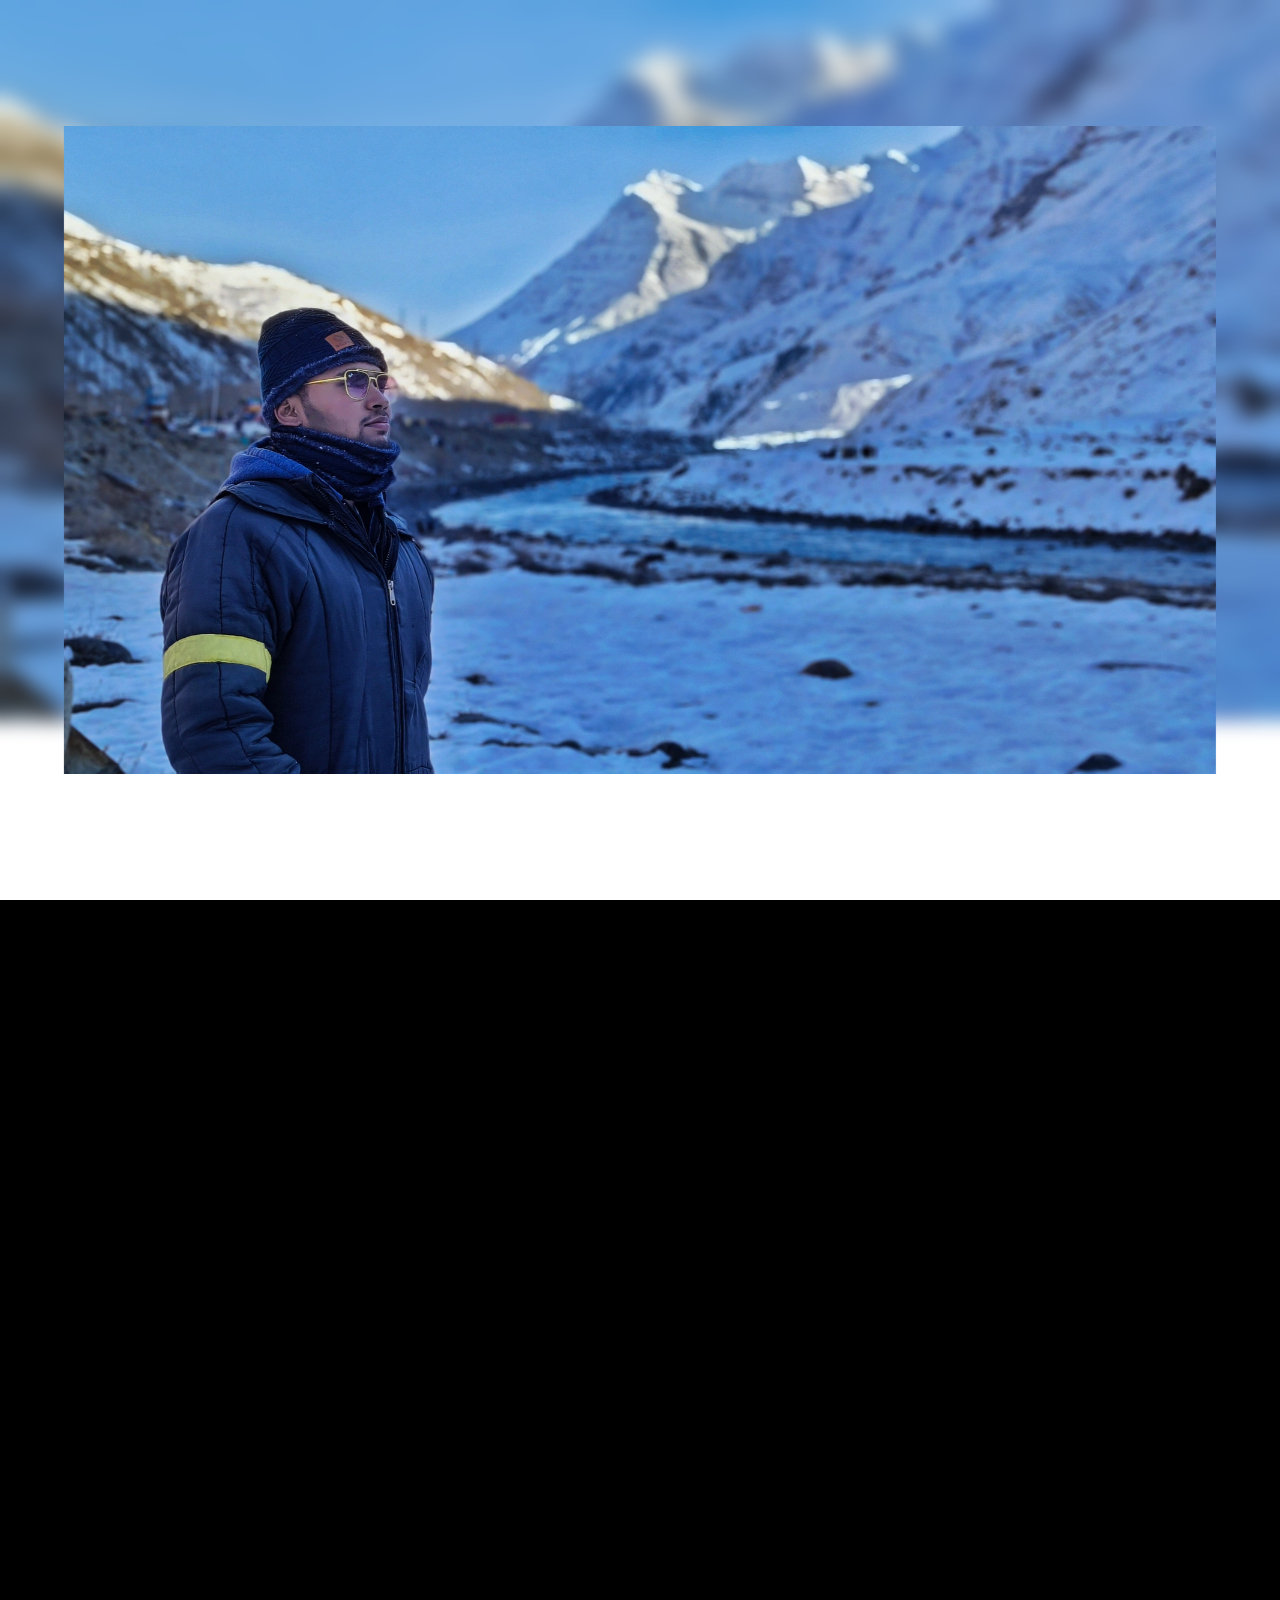
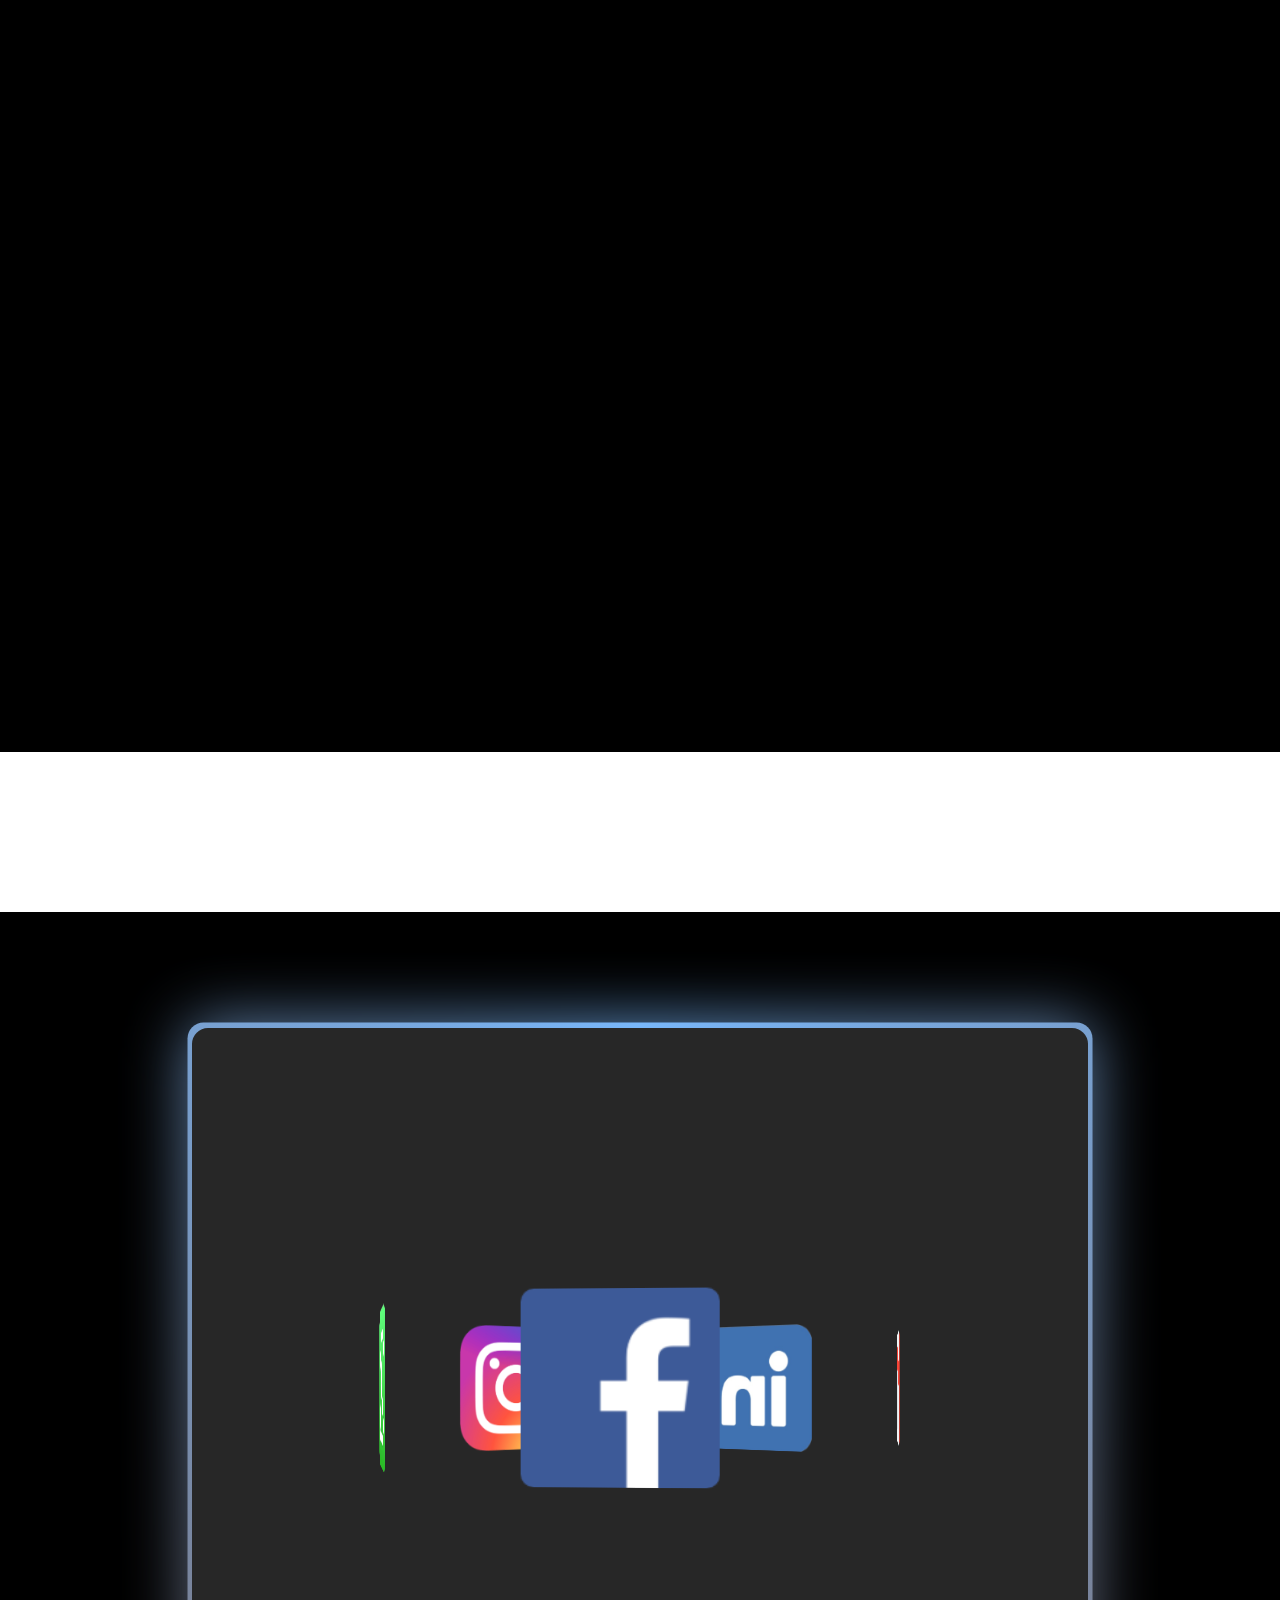
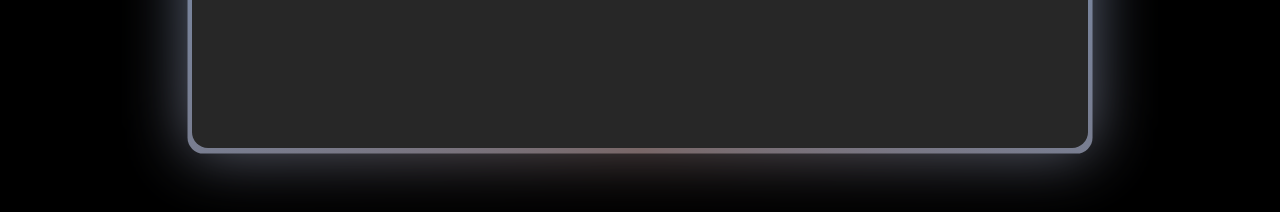
==== commit b694d43b: "Added Lost and Found Project, added glow animations for mobiles, made the html generation for projec" ====
--- a/index.html
+++ b/index.html
@@ -9,6 +9,9 @@
     <link rel="stylesheet" href="css/scrollBar.css">
     <link rel="stylesheet" href="css/media_query_mobile.css">
     <link rel="stylesheet" href="css/media_query_tablets.css">
+
+    <link rel="preload" as="image" href="assets/hd_portfolio_image.webp">
+    <link rel="preload" as="image" href="assets/hd_background_mobile.webp">
 
     <link href="https://cdn.jsdelivr.net/npm/bootstrap@5.3.3/dist/css/bootstrap.min.css" rel="stylesheet" integrity="sha384-QWTKZyjpPEjISv5WaRU9OFeRpok6YctnYmDr5pNlyT2bRjXh0JMhjY6hW+ALEwIH" crossorigin="anonymous">
     
@@ -110,60 +113,10 @@
 
             <div class="centeringDiv2">
                 <div class="projectCardContainer">
-                    <div class="projectCardInnerContainer">
-                        <div class="outerCardDiv outerCardDiv1" id="outerCardDiv1">
-                            <div class="linkDiv card1">
-                                <a href="outOfOrder.html">
-                                    <div class="ProjectCard">
-                                        <div class="innerProjectCard">
-                                            <div class="cardImgDiv">
-                                                <img src="assets/evePlannerLogo.png" class="card_img" alt="Event Manager Logo">
-                    
-                                            </div>
-                                            <div class="cardBody">
-                                                <h5 class="card_title">Eve Planner - Event Manager</h5>
-                                                <p class="card_text">A website to book an event as a customer. A website to manage the events and customers as an agent.</p>
-                                               
-                                            </div>
-                                        </div>
-                                    </div>
-                                </a>
-                            </div>
-                        </div>
-    
-                        <div class="outerCardDiv outerCardDiv2" id="outerCardDiv2">
-                            <div class="linkDiv card2">
-                                <a href="outOfOrder.html">
-                                    <div class="ProjectCard">
-                                        <div class="cardImgDiv">
-                                            <img src="assets/logo3.png" class="card_img" alt="Wine Store Logo">
-                                        </div>
-                                        <div class="cardBody">
-                                        <h5 class="card_title">Inventory Management for a wine store</h5>
-                                        <p class="card_text">A website which helps in managing the inventory of a wine store.</p><br>
-                                  
-                                        </div>
-                                    </div>
-                                </a>
-                            </div>
-                        </div>
-    
-                        <div class="outerCardDiv outerCardDiv3" id="outerCardDiv3">
-                            <div class="linkDiv card3">
-                                <a href="outOfOrder.html">
-                                    <div class="ProjectCard">
-                                        <div class="cardImgDiv">
-                                            <img src="assets/logo.png" class="card_img" alt="Camper's Haven Logo">
-                                        </div>
-                                        <div class="cardBody">
-                                        <h5 class="card_title">Camper's Haven E-Commerce App</h5>
-                                        <p class="card_text">An E-Commerce app which let's you buy all your camping related needs.</p><br>
-                                       
-                                        </div>
-                                    </div>
-                                </a>
-                            </div>
-                        </div>
+                    <div class="projectCardInnerContainer" id="projectCardInnerContainer">
+                       
+
+                        
     
                         
                     </div>
@@ -239,7 +192,8 @@
 </body>
 </html>
 
+<script src="js/appendProjects.js"></script>
 <script src="js/scroll.js"></script>
 <script src="js/animation_trigger.js"></script>
 <script src="https://cdn.jsdelivr.net/npm/bootstrap@5.3.3/dist/js/bootstrap.bundle.min.js" integrity="sha384-YvpcrYf0tY3lHB60NNkmXc5s9fDVZLESaAA55NDzOxhy9GkcIdslK1eN7N6jIeHz" crossorigin="anonymous"></script>
-<script src="js/rotation.js"></script>+<script src="js/rotation.js"></script>
--- a/css/media_query_mobile.css
+++ b/css/media_query_mobile.css
@@ -233,7 +233,7 @@
         translate: -50% -50%;
         background-image: conic-gradient(from var(--angle), #001aff, #ff0000, #001aff);
         border-radius: 1rem;
-        animation: none !important;
+        animation: spin 3s linear infinite;
     }
 
     .serviceTableDiv::before{
@@ -306,7 +306,7 @@
         padding: 10px 2px; /* Add padding around the grid */
         background-color: #5a5a5a; /* Optional background for the grid */
         border-radius: 10px; /* Optional border radius */
-        height: 60vh;
+        height: 80vh;
         overflow-y: auto;
         overflow-x: hidden;
 
@@ -403,7 +403,7 @@
         translate: -50% -50%;
         background-image: conic-gradient(from var(--angle), #1628c7, #b91010, #1628c7);
         border-radius: 1rem;
-        animation: none !important;
+        animation: spin 3s linear infinite;
     }
 
 
@@ -470,6 +470,92 @@
         }
     }
 
+    .contactTable{
+        display: none !important;
+    }
+
+    
+    .contactContainer{
+        width: 100vw;
+        display: flex;
+        justify-content: center;
+        margin-top: 1rem;
+        height: max-content;
+        align-items: center;
+    }
+
+    .backgroundContactDiv{
+        background-color: rgb(39, 39, 39);
+        width: 95vw;
+        display: flex;
+        justify-content: center;
+        border-radius: 1rem;
+        position: relative;
+    }
+
+    .backgroundContactDiv::after, .backgroundContactDiv::before{
+        content: '';
+        position: absolute;
+        top: 50%;
+        left: 50%;
+        height: 101.5%;
+        width: 101%;
+        translate: -50% -50%;
+        z-index: -1;
+        background-image: conic-gradient(from var(--angle), #78b7fa, #796767, #78b7fa);
+        border-radius: 1rem;
+        animation: spin 3s linear infinite;
+    }
+
+    .backgroundContactDiv::before{
+        filter: blur(2rem);
+        opacity: 0.8;
+    }
+
+    .contactInfo {
+        display: flex;
+        justify-content: center;
+        align-items: center;
+        height: 80vh;
+        overflow: hidden;
+        width: 100%;
+    }
+    
+    .slider {
+        position: relative;
+        width: 150px;
+        height: 150px;
+        transform-style: preserve-3d;
+        transition: transform 0.1s linear; /* Smooth transition */
+    }
+    
+    .slider span {
+        position: absolute;
+        top: 0;
+        left: 0;
+        width: 100%;
+        height: 100%;
+        transform-origin: center;
+        transform-style: preserve-3d;
+        transform: rotateY(calc(var(--i)*70deg)) translateZ(150px);
+    }
+    
+    .slider span img {
+        position: absolute;
+        top: 0;
+        left: 0;
+        width: 60%;
+        height: 60%;
+        object-fit: cover;
+        transition: transform 0.5s;
+      
+    }
+    
+    .slider span:hover img {
+        transform: translateY(-10%);
+    }
+
+
 
 
 }
